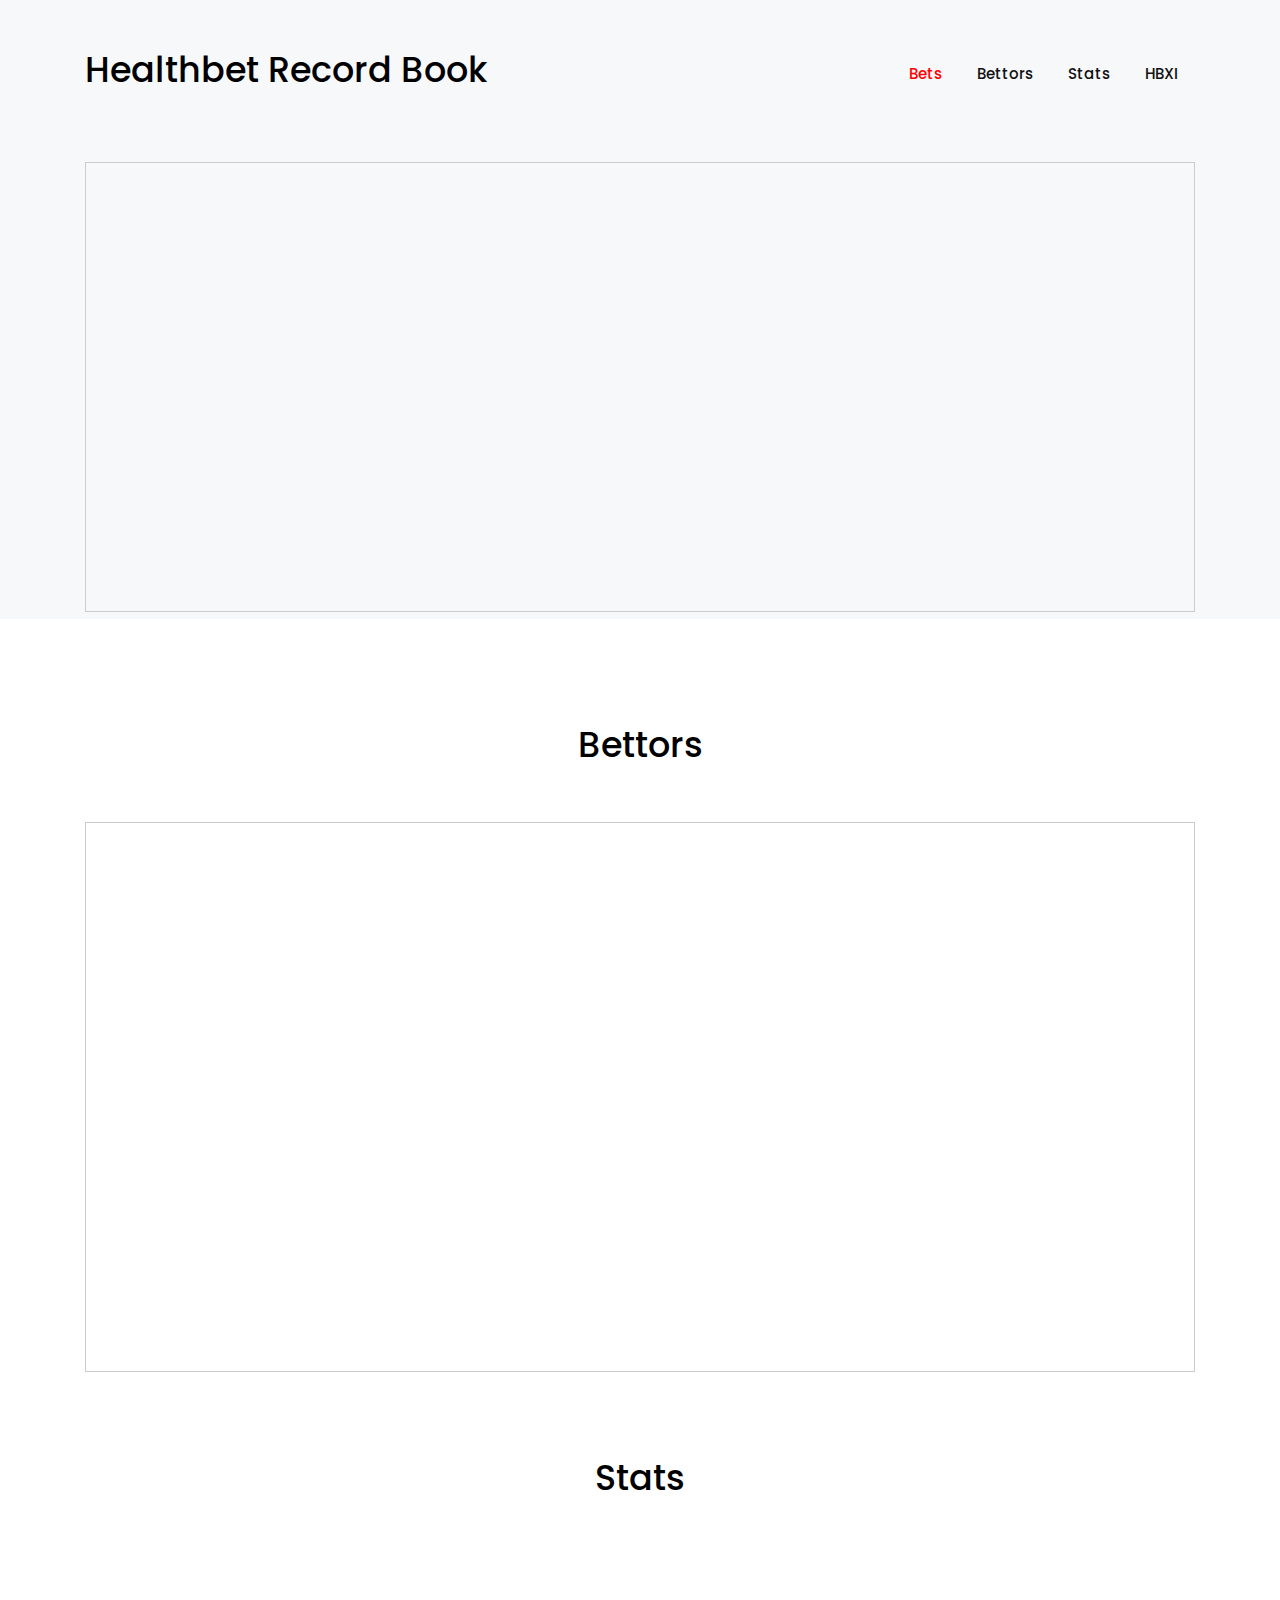
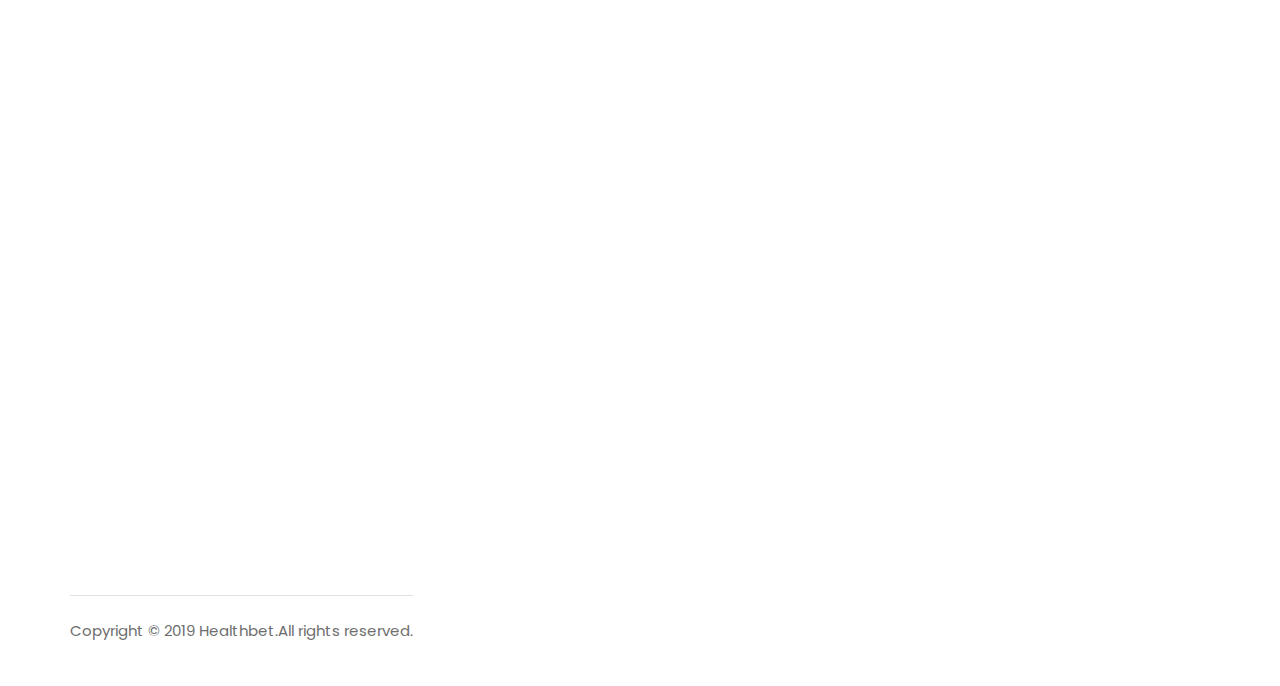
==== recordbook.html @ 2a63f8f1 "Create recordbook.html" ====
<!DOCTYPE html>
<html lang="en">
<head>
  <title>Healthbet 10</title>
  <meta charset="UTF-8">
  <meta name="viewport" content="width=device-width, initial-scale=1.0">
  <meta http-equiv="X-UA-Compatible" content="ie=edge">
  <link rel="stylesheet" href="vendors/owl-carousel/css/owl.carousel.min.css">
  <link rel="stylesheet" href="vendors/owl-carousel/css/owl.theme.default.css">
  <link rel="stylesheet" href="vendors/mdi/css/materialdesignicons.min.css">
  <link rel="stylesheet" href="vendors/aos/css/aos.css">
  <link rel="stylesheet" href="css/style.min.css">
</head>
<body id="body" data-spy="scroll" data-target=".navbar" data-offset="100">
  <header id="header-section">
    <nav class="navbar navbar-expand-lg pl-3 pl-sm-0" id="navbar">
    <div class="container">
      <div class="navbar-brand-wrapper d-flex w-100">
        <h2>Healthbet Record Book</h2>
        <button class="navbar-toggler ml-auto" type="button" data-toggle="collapse" data-target="#navbarSupportedContent" aria-controls="navbarSupportedContent" aria-expanded="false" aria-label="Toggle navigation">
          <span class="mdi mdi-menu navbar-toggler-icon"></span>
        </button> 
      </div>
      <div class="collapse navbar-collapse navbar-menu-wrapper" id="navbarSupportedContent">
        <ul class="navbar-nav align-items-lg-center align-items-start ml-auto">
          <li class="d-flex align-items-center justify-content-between pl-4 pl-lg-0">
            <div class="navbar-collapse-logo">
              <h2>Healthbet Record Book</h2>
            </div>
            <button class="navbar-toggler close-button" type="button" data-toggle="collapse" data-target="#navbarSupportedContent" aria-controls="navbarSupportedContent" aria-expanded="false" aria-label="Toggle navigation">
              <span class="mdi mdi-close navbar-toggler-icon pl-5"></span>
            </button>
          </li>
          <li class="nav-item">
            <a class="nav-link" href="#header-section">Bets<span class="sr-only">(current)</span></a>
          </li>
          <li class="nav-item">
            <a class="nav-link" href="#features-section">Bettors</a>  
          </li>
          <li class="nav-item">
            <a class="nav-link" href="#features-section-2">Stats</a>
          </li>
          <li class="nav-item">
            <a class="nav-link" href="index.html">HBXI</a>  
          </li>
         <!-- <li class="nav-item btn-contact-us pl-4 pl-lg-0">
            <button class="btn btn-info" data-toggle="modal" data-target="#exampleModal">Make A Claim</button>
          </li> -->
        </ul>
      </div>
    </div> 
    </nav>   
  </header>
  <div class="banner" >
    <div class="container">
    <iframe class="airtable-embed" src="https://airtable.com/embed/shraJDgaa0XksG0p3?backgroundColor=yellow" frameborder="0" onmousewheel="" width="100%" height="450" style="background: transparent; border: 1px solid #ccc;"></iframe>
    </div>
  </div>
  <div class="content-wrapper">
    <div class="container">
      <section class="features-overview" id="features-section" >
        <div class="content-header">
          <h2>Bettors</h2>
        </div>
        <div>
        <iframe class="airtable-embed" src="https://airtable.com/embed/shrBHKehWfMcDchnG?backgroundColor=yellow" frameborder="0" onmousewheel="" width="100%" height="550" style="background: transparent; border: 1px solid #ccc;"></iframe>
        </div>
      </section>
      <section class="features-overview" id="features-section-2" >
        <div class="content-header">
          <h2>Stats</h2>
        </div>
      </section>     
      <section class="digital-marketing-service" id="digital-marketing-section">
        <div class="row align-items-center">
          <div class="col-12 col-lg-6 text-center flex-item grid-margin" data-aos="fade-right">
            <iframe class="airtable-embed" src="https://airtable.com/embed/shrorIaA7mY1Ma33b?backgroundColor=yellow" frameborder="0" onmousewheel="" width="100%" height="533" style="background: transparent; border: 1px solid #ccc;"></iframe>
          </div>
          <div class="col-12 col-lg-6 flex-item grid-margin" data-aos="fade-left">
            <iframe class="airtable-embed" src="https://airtable.com/embed/shrp2qpW6qNFCdJBK?backgroundColor=yellow" frameborder="0" onmousewheel="" width="100%" height="533" style="background: transparent; border: 1px solid #ccc;"></iframe>
        </div>      
      <footer class="border-top">
        <p class="text-center text-muted pt-4">Copyright © 2019 Healthbet.</a>All rights reserved.</p>
      </footer>
      <!-- Modal for Contact - us Button -->
      <div class="modal fade" id="exampleModal" tabindex="-1" role="dialog" aria-labelledby="exampleModalLabel" aria-hidden="true">
        <div class="modal-dialog" role="document">
          <div class="modal-content">
            <div class="modal-header">
              <h4 class="modal-title" id="exampleModalLabel">Contact Us</h4>
            </div>
            <div class="modal-body">
              <form>
              <script src="https://static.airtable.com/js/embed/embed_snippet_v1.js"></script><iframe class="airtable-embed airtable-dynamic-height" src="https://airtable.com/embed/shrGDuaAV7fYc6oI3?backgroundColor=blue" frameborder="0" onmousewheel="" width="100%" height="940" style="background: transparent; border: 1px solid #ccc;"></iframe>
              </form>
            </div>
            <div class="modal-footer">
              <button type="button" class="btn btn-light" data-dismiss="modal">Close</button>
              <button type="button" class="btn btn-success">Submit</button>
            </div>
          </div>
        </div>
      </div>
    </div> 
  </div>
  <script src="vendors/jquery/jquery.min.js"></script>
  <script src="vendors/bootstrap/bootstrap.min.js"></script>
  <script src="vendors/owl-carousel/js/owl.carousel.min.js"></script>
  <script src="vendors/aos/js/aos.js"></script>
  <script src="js/landingpage.js"></script>
</body>
</html>
---- css/style.min.css ----
@import "https://fonts.googleapis.com/css?family=Poppins:400,500,700&display=swap";
/*!
 * Bootstrap v4.3.1 (https://getbootstrap.com/)
 * Copyright 2011-2019 The Bootstrap Authors
 * Copyright 2011-2019 Twitter, Inc.
 * Licensed under MIT (https://github.com/twbs/bootstrap/blob/master/LICENSE)
 */:root{--blue:#007bff;--indigo:#6610f2;--purple:#6f42c1;--pink:#e83e8c;--red:#dc3545;--orange:#fd7e14;--yellow:#ffc107;--green:#28a745;--teal:#20c997;--cyan:#17a2b8;--white:#fff;--gray:#6c757d;--gray-dark:#343a40;--primary:#000637;--secondary:#bbbbf2;--success:#5ed6b3;--info:#1998ff;--warning:#ffad00;--danger:red;--light:#fc7341;--dark:#221e1e;--breakpoint-xs:0;--breakpoint-sm:576px;--breakpoint-md:768px;--breakpoint-lg:992px;--breakpoint-xl:1200px;--font-family-sans-serif:-apple-system,BlinkMacSystemFont,"Segoe UI",Roboto,"Helvetica Neue",Arial,"Noto Sans",sans-serif,"Apple Color Emoji","Segoe UI Emoji","Segoe UI Symbol","Noto Color Emoji";--font-family-monospace:SFMono-Regular,Menlo,Monaco,Consolas,"Liberation Mono","Courier New",monospace}*,:after,:before{box-sizing:border-box}html{font-family:sans-serif;line-height:1.15;-webkit-text-size-adjust:100%;-webkit-tap-highlight-color:rgba(0,0,0,0)}article,aside,figcaption,figure,footer,header,hgroup,main,nav,section{display:block}body{font-family:-apple-system,BlinkMacSystemFont,Segoe UI,Roboto,Helvetica Neue,Arial,Noto Sans,sans-serif,Apple Color Emoji,Segoe UI Emoji,Segoe UI Symbol,Noto Color Emoji;font-size:1rem;font-weight:400;line-height:1.5;color:#212529;text-align:left;background-color:#fff}[tabindex="-1"]:focus{outline:0!important}hr{box-sizing:content-box;height:0;overflow:visible}h1,h2,h3,h4,h5,h6{margin-top:0;margin-bottom:.5rem}p{margin-top:0;margin-bottom:1rem}abbr[data-original-title],abbr[title]{text-decoration:underline;-webkit-text-decoration:underline dotted;text-decoration:underline dotted;cursor:help;border-bottom:0;-webkit-text-decoration-skip-ink:none;text-decoration-skip-ink:none}address{font-style:normal;line-height:inherit}address,dl,ol,ul{margin-bottom:1rem}dl,ol,ul{margin-top:0}ol ol,ol ul,ul ol,ul ul{margin-bottom:0}dt{font-weight:700}dd{margin-bottom:.5rem;margin-left:0}blockquote{margin:0 0 1rem}b,strong{font-weight:bolder}small{font-size:80%}sub,sup{position:relative;font-size:75%;line-height:0;vertical-align:baseline}sub{bottom:-.25em}sup{top:-.5em}a{color:#000637;text-decoration:none;background-color:transparent}a:hover{color:#000;text-decoration:underline}a:not([href]):not([tabindex]),a:not([href]):not([tabindex]):focus,a:not([href]):not([tabindex]):hover{color:inherit;text-decoration:none}a:not([href]):not([tabindex]):focus{outline:0}code,kbd,pre,samp{font-family:SFMono-Regular,Menlo,Monaco,Consolas,Liberation Mono,Courier New,monospace;font-size:1em}pre{margin-top:0;margin-bottom:1rem;overflow:auto}figure{margin:0 0 1rem}img{border-style:none}img,svg{vertical-align:middle}svg{overflow:hidden}table{border-collapse:collapse}caption{padding-top:.75rem;padding-bottom:.75rem;color:#6e6e6e;text-align:left;caption-side:bottom}th{text-align:inherit}label{display:inline-block;margin-bottom:.5rem}button{border-radius:0}button:focus{outline:1px dotted;outline:5px auto -webkit-focus-ring-color}button,input,optgroup,select,textarea{margin:0;font-family:inherit;font-size:inherit;line-height:inherit}button,input{overflow:visible}button,select{text-transform:none}select{word-wrap:normal}[type=button],[type=reset],[type=submit],button{-webkit-appearance:button}[type=button]:not(:disabled),[type=reset]:not(:disabled),[type=submit]:not(:disabled),button:not(:disabled){cursor:pointer}[type=button]::-moz-focus-inner,[type=reset]::-moz-focus-inner,[type=submit]::-moz-focus-inner,button::-moz-focus-inner{padding:0;border-style:none}input[type=checkbox],input[type=radio]{box-sizing:border-box;padding:0}input[type=date],input[type=datetime-local],input[type=month],input[type=time]{-webkit-appearance:listbox}textarea{overflow:auto;resize:vertical}fieldset{min-width:0;padding:0;margin:0;border:0}legend{display:block;width:100%;max-width:100%;padding:0;margin-bottom:.5rem;font-size:1.5rem;line-height:inherit;color:inherit;white-space:normal}progress{vertical-align:baseline}[type=number]::-webkit-inner-spin-button,[type=number]::-webkit-outer-spin-button{height:auto}[type=search]{outline-offset:-2px;-webkit-appearance:none}[type=search]::-webkit-search-decoration{-webkit-appearance:none}::-webkit-file-upload-button{font:inherit;-webkit-appearance:button}output{display:inline-block}summary{display:list-item;cursor:pointer}template{display:none}[hidden]{display:none!important}.h1,.h2,.h3,.h4,.h5,.h6,h1,h2,h3,h4,h5,h6{margin-bottom:.5rem;font-weight:500;line-height:1.2}.h1,h1{font-size:2.5rem}.h2,h2{font-size:2rem}.h3,h3{font-size:1.75rem}.h4,h4{font-size:1.5rem}.h5,h5{font-size:1.25rem}.h6,h6{font-size:1rem}.lead{font-size:1.25rem;font-weight:300}.display-1{font-size:6rem}.display-1,.display-2{font-weight:300;line-height:1.2}.display-2{font-size:5.5rem}.display-3{font-size:4.5rem}.display-3,.display-4{font-weight:300;line-height:1.2}.display-4{font-size:3.5rem}hr{margin-top:1rem;margin-bottom:1rem;border:0;border-top:1px solid rgba(0,0,0,.1)}.small,small{font-size:80%;font-weight:400}.mark,mark{padding:.2em;background-color:#fcf8e3}.list-inline,.list-unstyled{padding-left:0;list-style:none}.list-inline-item{display:inline-block}.list-inline-item:not(:last-child){margin-right:.5rem}.initialism{font-size:90%;text-transform:uppercase}.blockquote{margin-bottom:1rem;font-size:1.25rem}.blockquote-footer{display:block;font-size:80%;color:#6c757d}.blockquote-footer:before{content:"\2014\00A0"}.img-fluid,.img-thumbnail{max-width:100%;height:auto}.img-thumbnail{padding:.25rem;background-color:#fff;border:1px solid #dee2e6;border-radius:.25rem}.figure{display:inline-block}.figure-img{margin-bottom:.5rem;line-height:1}.figure-caption{font-size:90%;color:#6c757d}code{font-size:87.5%;color:#e83e8c;word-break:break-word}a>code{color:inherit}kbd{padding:.2rem .4rem;font-size:87.5%;color:#fff;background-color:#212529;border-radius:.2rem}kbd kbd{padding:0;font-size:100%;font-weight:700}pre{display:block;font-size:87.5%;color:#212529}pre code{font-size:inherit;color:inherit;word-break:normal}.pre-scrollable{max-height:340px;overflow-y:scroll}.container{width:100%;padding-right:15px;padding-left:15px;margin-right:auto;margin-left:auto}@media (min-width:576px){.container{max-width:540px}}@media (min-width:768px){.container{max-width:720px}}@media (min-width:992px){.container{max-width:960px}}@media (min-width:1200px){.container{max-width:1140px}}.container-fluid{width:100%;padding-right:15px;padding-left:15px;margin-right:auto;margin-left:auto}.row{display:flex;flex-wrap:wrap;margin-right:-15px;margin-left:-15px}.no-gutters{margin-right:0;margin-left:0}.no-gutters>.col,.no-gutters>[class*=col-]{padding-right:0;padding-left:0}.col,.col-1,.col-2,.col-3,.col-4,.col-5,.col-6,.col-7,.col-8,.col-9,.col-10,.col-11,.col-12,.col-auto,.col-lg,.col-lg-1,.col-lg-2,.col-lg-3,.col-lg-4,.col-lg-5,.col-lg-6,.col-lg-7,.col-lg-8,.col-lg-9,.col-lg-10,.col-lg-11,.col-lg-12,.col-lg-auto,.col-md,.col-md-1,.col-md-2,.col-md-3,.col-md-4,.col-md-5,.col-md-6,.col-md-7,.col-md-8,.col-md-9,.col-md-10,.col-md-11,.col-md-12,.col-md-auto,.col-sm,.col-sm-1,.col-sm-2,.col-sm-3,.col-sm-4,.col-sm-5,.col-sm-6,.col-sm-7,.col-sm-8,.col-sm-9,.col-sm-10,.col-sm-11,.col-sm-12,.col-sm-auto,.col-xl,.col-xl-1,.col-xl-2,.col-xl-3,.col-xl-4,.col-xl-5,.col-xl-6,.col-xl-7,.col-xl-8,.col-xl-9,.col-xl-10,.col-xl-11,.col-xl-12,.col-xl-auto{position:relative;width:100%;padding-right:15px;padding-left:15px}.col{flex-basis:0;flex-grow:1;max-width:100%}.col-auto{flex:0 0 auto;width:auto;max-width:100%}.col-1{flex:0 0 8.33333%;max-width:8.33333%}.col-2{flex:0 0 16.66667%;max-width:16.66667%}.col-3{flex:0 0 25%;max-width:25%}.col-4{flex:0 0 33.33333%;max-width:33.33333%}.col-5{flex:0 0 41.66667%;max-width:41.66667%}.col-6{flex:0 0 50%;max-width:50%}.col-7{flex:0 0 58.33333%;max-width:58.33333%}.col-8{flex:0 0 66.66667%;max-width:66.66667%}.col-9{flex:0 0 75%;max-width:75%}.col-10{flex:0 0 83.33333%;max-width:83.33333%}.col-11{flex:0 0 91.66667%;max-width:91.66667%}.col-12{flex:0 0 100%;max-width:100%}.order-first{order:-1}.order-last{order:13}.order-0{order:0}.order-1{order:1}.order-2{order:2}.order-3{order:3}.order-4{order:4}.order-5{order:5}.order-6{order:6}.order-7{order:7}.order-8{order:8}.order-9{order:9}.order-10{order:10}.order-11{order:11}.order-12{order:12}.offset-1{margin-left:8.33333%}.offset-2{margin-left:16.66667%}.offset-3{margin-left:25%}.offset-4{margin-left:33.33333%}.offset-5{margin-left:41.66667%}.offset-6{margin-left:50%}.offset-7{margin-left:58.33333%}.offset-8{margin-left:66.66667%}.offset-9{margin-left:75%}.offset-10{margin-left:83.33333%}.offset-11{margin-left:91.66667%}@media (min-width:576px){.col-sm{flex-basis:0;flex-grow:1;max-width:100%}.col-sm-auto{flex:0 0 auto;width:auto;max-width:100%}.col-sm-1{flex:0 0 8.33333%;max-width:8.33333%}.col-sm-2{flex:0 0 16.66667%;max-width:16.66667%}.col-sm-3{flex:0 0 25%;max-width:25%}.col-sm-4{flex:0 0 33.33333%;max-width:33.33333%}.col-sm-5{flex:0 0 41.66667%;max-width:41.66667%}.col-sm-6{flex:0 0 50%;max-width:50%}.col-sm-7{flex:0 0 58.33333%;max-width:58.33333%}.col-sm-8{flex:0 0 66.66667%;max-width:66.66667%}.col-sm-9{flex:0 0 75%;max-width:75%}.col-sm-10{flex:0 0 83.33333%;max-width:83.33333%}.col-sm-11{flex:0 0 91.66667%;max-width:91.66667%}.col-sm-12{flex:0 0 100%;max-width:100%}.order-sm-first{order:-1}.order-sm-last{order:13}.order-sm-0{order:0}.order-sm-1{order:1}.order-sm-2{order:2}.order-sm-3{order:3}.order-sm-4{order:4}.order-sm-5{order:5}.order-sm-6{order:6}.order-sm-7{order:7}.order-sm-8{order:8}.order-sm-9{order:9}.order-sm-10{order:10}.order-sm-11{order:11}.order-sm-12{order:12}.offset-sm-0{margin-left:0}.offset-sm-1{margin-left:8.33333%}.offset-sm-2{margin-left:16.66667%}.offset-sm-3{margin-left:25%}.offset-sm-4{margin-left:33.33333%}.offset-sm-5{margin-left:41.66667%}.offset-sm-6{margin-left:50%}.offset-sm-7{margin-left:58.33333%}.offset-sm-8{margin-left:66.66667%}.offset-sm-9{margin-left:75%}.offset-sm-10{margin-left:83.33333%}.offset-sm-11{margin-left:91.66667%}}@media (min-width:768px){.col-md{flex-basis:0;flex-grow:1;max-width:100%}.col-md-auto{flex:0 0 auto;width:auto;max-width:100%}.col-md-1{flex:0 0 8.33333%;max-width:8.33333%}.col-md-2{flex:0 0 16.66667%;max-width:16.66667%}.col-md-3{flex:0 0 25%;max-width:25%}.col-md-4{flex:0 0 33.33333%;max-width:33.33333%}.col-md-5{flex:0 0 41.66667%;max-width:41.66667%}.col-md-6{flex:0 0 50%;max-width:50%}.col-md-7{flex:0 0 58.33333%;max-width:58.33333%}.col-md-8{flex:0 0 66.66667%;max-width:66.66667%}.col-md-9{flex:0 0 75%;max-width:75%}.col-md-10{flex:0 0 83.33333%;max-width:83.33333%}.col-md-11{flex:0 0 91.66667%;max-width:91.66667%}.col-md-12{flex:0 0 100%;max-width:100%}.order-md-first{order:-1}.order-md-last{order:13}.order-md-0{order:0}.order-md-1{order:1}.order-md-2{order:2}.order-md-3{order:3}.order-md-4{order:4}.order-md-5{order:5}.order-md-6{order:6}.order-md-7{order:7}.order-md-8{order:8}.order-md-9{order:9}.order-md-10{order:10}.order-md-11{order:11}.order-md-12{order:12}.offset-md-0{margin-left:0}.offset-md-1{margin-left:8.33333%}.offset-md-2{margin-left:16.66667%}.offset-md-3{margin-left:25%}.offset-md-4{margin-left:33.33333%}.offset-md-5{margin-left:41.66667%}.offset-md-6{margin-left:50%}.offset-md-7{margin-left:58.33333%}.offset-md-8{margin-left:66.66667%}.offset-md-9{margin-left:75%}.offset-md-10{margin-left:83.33333%}.offset-md-11{margin-left:91.66667%}}@media (min-width:992px){.col-lg{flex-basis:0;flex-grow:1;max-width:100%}.col-lg-auto{flex:0 0 auto;width:auto;max-width:100%}.col-lg-1{flex:0 0 8.33333%;max-width:8.33333%}.col-lg-2{flex:0 0 16.66667%;max-width:16.66667%}.col-lg-3{flex:0 0 25%;max-width:25%}.col-lg-4{flex:0 0 33.33333%;max-width:33.33333%}.col-lg-5{flex:0 0 41.66667%;max-width:41.66667%}.col-lg-6{flex:0 0 50%;max-width:50%}.col-lg-7{flex:0 0 58.33333%;max-width:58.33333%}.col-lg-8{flex:0 0 66.66667%;max-width:66.66667%}.col-lg-9{flex:0 0 75%;max-width:75%}.col-lg-10{flex:0 0 83.33333%;max-width:83.33333%}.col-lg-11{flex:0 0 91.66667%;max-width:91.66667%}.col-lg-12{flex:0 0 100%;max-width:100%}.order-lg-first{order:-1}.order-lg-last{order:13}.order-lg-0{order:0}.order-lg-1{order:1}.order-lg-2{order:2}.order-lg-3{order:3}.order-lg-4{order:4}.order-lg-5{order:5}.order-lg-6{order:6}.order-lg-7{order:7}.order-lg-8{order:8}.order-lg-9{order:9}.order-lg-10{order:10}.order-lg-11{order:11}.order-lg-12{order:12}.offset-lg-0{margin-left:0}.offset-lg-1{margin-left:8.33333%}.offset-lg-2{margin-left:16.66667%}.offset-lg-3{margin-left:25%}.offset-lg-4{margin-left:33.33333%}.offset-lg-5{margin-left:41.66667%}.offset-lg-6{margin-left:50%}.offset-lg-7{margin-left:58.33333%}.offset-lg-8{margin-left:66.66667%}.offset-lg-9{margin-left:75%}.offset-lg-10{margin-left:83.33333%}.offset-lg-11{margin-left:91.66667%}}@media (min-width:1200px){.col-xl{flex-basis:0;flex-grow:1;max-width:100%}.col-xl-auto{flex:0 0 auto;width:auto;max-width:100%}.col-xl-1{flex:0 0 8.33333%;max-width:8.33333%}.col-xl-2{flex:0 0 16.66667%;max-width:16.66667%}.col-xl-3{flex:0 0 25%;max-width:25%}.col-xl-4{flex:0 0 33.33333%;max-width:33.33333%}.col-xl-5{flex:0 0 41.66667%;max-width:41.66667%}.col-xl-6{flex:0 0 50%;max-width:50%}.col-xl-7{flex:0 0 58.33333%;max-width:58.33333%}.col-xl-8{flex:0 0 66.66667%;max-width:66.66667%}.col-xl-9{flex:0 0 75%;max-width:75%}.col-xl-10{flex:0 0 83.33333%;max-width:83.33333%}.col-xl-11{flex:0 0 91.66667%;max-width:91.66667%}.col-xl-12{flex:0 0 100%;max-width:100%}.order-xl-first{order:-1}.order-xl-last{order:13}.order-xl-0{order:0}.order-xl-1{order:1}.order-xl-2{order:2}.order-xl-3{order:3}.order-xl-4{order:4}.order-xl-5{order:5}.order-xl-6{order:6}.order-xl-7{order:7}.order-xl-8{order:8}.order-xl-9{order:9}.order-xl-10{order:10}.order-xl-11{order:11}.order-xl-12{order:12}.offset-xl-0{margin-left:0}.offset-xl-1{margin-left:8.33333%}.offset-xl-2{margin-left:16.66667%}.offset-xl-3{margin-left:25%}.offset-xl-4{margin-left:33.33333%}.offset-xl-5{margin-left:41.66667%}.offset-xl-6{margin-left:50%}.offset-xl-7{margin-left:58.33333%}.offset-xl-8{margin-left:66.66667%}.offset-xl-9{margin-left:75%}.offset-xl-10{margin-left:83.33333%}.offset-xl-11{margin-left:91.66667%}}.table{width:100%;margin-bottom:1rem;color:#212529}.table td,.table th{padding:.75rem;vertical-align:top;border-top:1px solid #dee2e6}.table thead th{vertical-align:bottom;border-bottom:2px solid #dee2e6}.table tbody+tbody{border-top:2px solid #dee2e6}.table-sm td,.table-sm th{padding:.3rem}.table-bordered,.table-bordered td,.table-bordered th{border:1px solid #dee2e6}.table-bordered thead td,.table-bordered thead th{border-bottom-width:2px}.table-borderless tbody+tbody,.table-borderless td,.table-borderless th,.table-borderless thead th{border:0}.table-striped tbody tr:nth-of-type(odd){background-color:rgba(0,0,0,.05)}.table-hover tbody tr:hover{color:#212529;background-color:rgba(0,0,0,.075)}.table-primary,.table-primary>td,.table-primary>th{background-color:#b8b9c7}.table-primary tbody+tbody,.table-primary td,.table-primary th,.table-primary thead th{border-color:#7a7e97}.table-hover .table-primary:hover,.table-hover .table-primary:hover>td,.table-hover .table-primary:hover>th{background-color:#aaabbc}.table-secondary,.table-secondary>td,.table-secondary>th{background-color:#ececfb}.table-secondary tbody+tbody,.table-secondary td,.table-secondary th,.table-secondary thead th{border-color:#dcdcf8}.table-hover .table-secondary:hover,.table-hover .table-secondary:hover>td,.table-hover .table-secondary:hover>th{background-color:#d7d7f7}.table-success,.table-success>td,.table-success>th{background-color:#d2f4ea}.table-success tbody+tbody,.table-success td,.table-success th,.table-success thead th{border-color:#abead7}.table-hover .table-success:hover,.table-hover .table-success:hover>td,.table-hover .table-success:hover>th{background-color:#beefe0}.table-info,.table-info>td,.table-info>th{background-color:#bfe2ff}.table-info tbody+tbody,.table-info td,.table-info th,.table-info thead th{border-color:#87c9ff}.table-hover .table-info:hover,.table-hover .table-info:hover>td,.table-hover .table-info:hover>th{background-color:#a6d6ff}.table-warning,.table-warning>td,.table-warning>th{background-color:#ffe8b8}.table-warning tbody+tbody,.table-warning td,.table-warning th,.table-warning thead th{border-color:#ffd47a}.table-hover .table-warning:hover,.table-hover .table-warning:hover>td,.table-hover .table-warning:hover>th{background-color:#ffe09f}.table-danger,.table-danger>td,.table-danger>th{background-color:#ffb8b8}.table-danger tbody+tbody,.table-danger td,.table-danger th,.table-danger thead th{border-color:#ff7a7a}.table-hover .table-danger:hover,.table-hover .table-danger:hover>td,.table-hover .table-danger:hover>th{background-color:#ff9f9f}.table-light,.table-light>td,.table-light>th{background-color:#fed8ca}.table-light tbody+tbody,.table-light td,.table-light th,.table-light thead th{border-color:#fdb69c}.table-hover .table-light:hover,.table-hover .table-light:hover>td,.table-hover .table-light:hover>th{background-color:#fec6b1}.table-dark,.table-dark>td,.table-dark>th{background-color:#c1c0c0}.table-dark tbody+tbody,.table-dark td,.table-dark th,.table-dark thead th{border-color:#8c8a8a}.table-hover .table-dark:hover,.table-hover .table-dark:hover>td,.table-hover .table-dark:hover>th{background-color:#b4b3b3}.table-active,.table-active>td,.table-active>th,.table-hover .table-active:hover,.table-hover .table-active:hover>td,.table-hover .table-active:hover>th{background-color:rgba(0,0,0,.075)}.table .thead-dark th{color:#fff;background-color:#343a40;border-color:#454d55}.table .thead-light th{color:#495057;background-color:#e9ecef;border-color:#dee2e6}.table-dark{color:#fff;background-color:#343a40}.table-dark td,.table-dark th,.table-dark thead th{border-color:#454d55}.table-dark.table-bordered{border:0}.table-dark.table-striped tbody tr:nth-of-type(odd){background-color:hsla(0,0%,100%,.05)}.table-dark.table-hover tbody tr:hover{color:#fff;background-color:hsla(0,0%,100%,.075)}@media (max-width:575.98px){.table-responsive-sm{display:block;width:100%;overflow-x:auto;-webkit-overflow-scrolling:touch}.table-responsive-sm>.table-bordered{border:0}}@media (max-width:767.98px){.table-responsive-md{display:block;width:100%;overflow-x:auto;-webkit-overflow-scrolling:touch}.table-responsive-md>.table-bordered{border:0}}@media (max-width:991.98px){.table-responsive-lg{display:block;width:100%;overflow-x:auto;-webkit-overflow-scrolling:touch}.table-responsive-lg>.table-bordered{border:0}}@media (max-width:1199.98px){.table-responsive-xl{display:block;width:100%;overflow-x:auto;-webkit-overflow-scrolling:touch}.table-responsive-xl>.table-bordered{border:0}}.table-responsive{display:block;width:100%;overflow-x:auto;-webkit-overflow-scrolling:touch}.table-responsive>.table-bordered{border:0}.form-control{display:block;width:100%;height:calc(1.5em + .75rem + 2px);padding:.375rem .75rem;font-size:1rem;font-weight:400;line-height:1.5;color:#495057;background-color:#fff;background-clip:padding-box;border:1px solid #ced4da;border-radius:.25rem;transition:border-color .15s ease-in-out,box-shadow .15s ease-in-out}@media (prefers-reduced-motion:reduce){.form-control{transition:none}}.form-control::-ms-expand{background-color:transparent;border:0}.form-control:focus{color:#495057;background-color:#fff;border-color:#0014b7;outline:0;box-shadow:0 0 0 .2rem rgba(0,6,55,.25)}.form-control::-webkit-input-placeholder{color:#6c757d;opacity:1}.form-control::-moz-placeholder{color:#6c757d;opacity:1}.form-control:-ms-input-placeholder{color:#6c757d;opacity:1}.form-control::-ms-input-placeholder{color:#6c757d;opacity:1}.form-control::placeholder{color:#6c757d;opacity:1}.form-control:disabled,.form-control[readonly]{background-color:#e9ecef;opacity:1}select.form-control:focus::-ms-value{color:#495057;background-color:#fff}.form-control-file,.form-control-range{display:block;width:100%}.col-form-label{padding-top:calc(.375rem + 1px);padding-bottom:calc(.375rem + 1px);margin-bottom:0;font-size:inherit;line-height:1.5}.col-form-label-lg{padding-top:calc(.5rem + 1px);padding-bottom:calc(.5rem + 1px);font-size:1.25rem;line-height:1.5}.col-form-label-sm{padding-top:calc(.25rem + 1px);padding-bottom:calc(.25rem + 1px);font-size:.875rem;line-height:1.5}.form-control-plaintext{display:block;width:100%;padding-top:.375rem;padding-bottom:.375rem;margin-bottom:0;line-height:1.5;color:#212529;background-color:transparent;border:solid transparent;border-width:1px 0}.form-control-plaintext.form-control-lg,.form-control-plaintext.form-control-sm{padding-right:0;padding-left:0}.form-control-sm{height:calc(1.5em + .5rem + 2px);padding:.25rem .5rem;font-size:.875rem;line-height:1.5;border-radius:.2rem}.form-control-lg{height:calc(1.5em + 1rem + 2px);padding:.5rem 1rem;font-size:1.25rem;line-height:1.5;border-radius:.3rem}select.form-control[multiple],select.form-control[size],textarea.form-control{height:auto}.form-group{margin-bottom:1rem}.form-text{display:block;margin-top:.25rem}.form-row{display:flex;flex-wrap:wrap;margin-right:-5px;margin-left:-5px}.form-row>.col,.form-row>[class*=col-]{padding-right:5px;padding-left:5px}.form-check{position:relative;display:block;padding-left:1.25rem}.form-check-input{position:absolute;margin-top:.3rem;margin-left:-1.25rem}.form-check-input:disabled~.form-check-label{color:#6e6e6e}.form-check-label{margin-bottom:0}.form-check-inline{display:inline-flex;align-items:center;padding-left:0;margin-right:.75rem}.form-check-inline .form-check-input{position:static;margin-top:0;margin-right:.3125rem;margin-left:0}.valid-feedback{display:none;width:100%;margin-top:.25rem;font-size:80%;color:#5ed6b3}.valid-tooltip{position:absolute;top:100%;z-index:5;display:none;max-width:100%;padding:.25rem .5rem;margin-top:.1rem;font-size:.875rem;line-height:1.5;color:#212529;background-color:rgba(94,214,179,.9);border-radius:.25rem}.form-control.is-valid,.was-validated .form-control:valid{border-color:#5ed6b3;padding-right:calc(1.5em + .75rem);background-image:url("data:image/svg+xml;charset=utf-8,%3Csvg xmlns='http://www.w3.org/2000/svg' viewBox='0 0 8 8'%3E%3Cpath fill='%235ed6b3' d='M2.3 6.73L.6 4.53c-.4-1.04.46-1.4 1.1-.8l1.1 1.4 3.4-3.8c.6-.63 1.6-.27 1.2.7l-4 4.6c-.43.5-.8.4-1.1.1z'/%3E%3C/svg%3E");background-repeat:no-repeat;background-position:100% calc(.375em + .1875rem);background-size:calc(.75em + .375rem) calc(.75em + .375rem)}.form-control.is-valid:focus,.was-validated .form-control:valid:focus{border-color:#5ed6b3;box-shadow:0 0 0 .2rem rgba(94,214,179,.25)}.form-control.is-valid~.valid-feedback,.form-control.is-valid~.valid-tooltip,.was-validated .form-control:valid~.valid-feedback,.was-validated .form-control:valid~.valid-tooltip{display:block}.was-validated textarea.form-control:valid,textarea.form-control.is-valid{padding-right:calc(1.5em + .75rem);background-position:top calc(.375em + .1875rem) right calc(.375em + .1875rem)}.custom-select.is-valid,.was-validated .custom-select:valid{border-color:#5ed6b3;padding-right:calc((3em + 2.25rem)/4 + 1.75rem);background:url("data:image/svg+xml;charset=utf-8,%3Csvg xmlns='http://www.w3.org/2000/svg' viewBox='0 0 4 5'%3E%3Cpath fill='%23343a40' d='M2 0L0 2h4zm0 5L0 3h4z'/%3E%3C/svg%3E") no-repeat right .75rem center/8px 10px,url("data:image/svg+xml;charset=utf-8,%3Csvg xmlns='http://www.w3.org/2000/svg' viewBox='0 0 8 8'%3E%3Cpath fill='%235ed6b3' d='M2.3 6.73L.6 4.53c-.4-1.04.46-1.4 1.1-.8l1.1 1.4 3.4-3.8c.6-.63 1.6-.27 1.2.7l-4 4.6c-.43.5-.8.4-1.1.1z'/%3E%3C/svg%3E") #fff no-repeat center right 1.75rem/calc(.75em + .375rem) calc(.75em + .375rem)}.custom-select.is-valid:focus,.was-validated .custom-select:valid:focus{border-color:#5ed6b3;box-shadow:0 0 0 .2rem rgba(94,214,179,.25)}.custom-select.is-valid~.valid-feedback,.custom-select.is-valid~.valid-tooltip,.form-control-file.is-valid~.valid-feedback,.form-control-file.is-valid~.valid-tooltip,.was-validated .custom-select:valid~.valid-feedback,.was-validated .custom-select:valid~.valid-tooltip,.was-validated .form-control-file:valid~.valid-feedback,.was-validated .form-control-file:valid~.valid-tooltip{display:block}.form-check-input.is-valid~.form-check-label,.was-validated .form-check-input:valid~.form-check-label{color:#5ed6b3}.form-check-input.is-valid~.valid-feedback,.form-check-input.is-valid~.valid-tooltip,.was-validated .form-check-input:valid~.valid-feedback,.was-validated .form-check-input:valid~.valid-tooltip{display:block}.custom-control-input.is-valid~.custom-control-label,.was-validated .custom-control-input:valid~.custom-control-label{color:#5ed6b3}.custom-control-input.is-valid~.custom-control-label:before,.was-validated .custom-control-input:valid~.custom-control-label:before{border-color:#5ed6b3}.custom-control-input.is-valid~.valid-feedback,.custom-control-input.is-valid~.valid-tooltip,.was-validated .custom-control-input:valid~.valid-feedback,.was-validated .custom-control-input:valid~.valid-tooltip{display:block}.custom-control-input.is-valid:checked~.custom-control-label:before,.was-validated .custom-control-input:valid:checked~.custom-control-label:before{border-color:#87e0c6;background-color:#87e0c6}.custom-control-input.is-valid:focus~.custom-control-label:before,.was-validated .custom-control-input:valid:focus~.custom-control-label:before{box-shadow:0 0 0 .2rem rgba(94,214,179,.25)}.custom-control-input.is-valid:focus:not(:checked)~.custom-control-label:before,.custom-file-input.is-valid~.custom-file-label,.was-validated .custom-control-input:valid:focus:not(:checked)~.custom-control-label:before,.was-validated .custom-file-input:valid~.custom-file-label{border-color:#5ed6b3}.custom-file-input.is-valid~.valid-feedback,.custom-file-input.is-valid~.valid-tooltip,.was-validated .custom-file-input:valid~.valid-feedback,.was-validated .custom-file-input:valid~.valid-tooltip{display:block}.custom-file-input.is-valid:focus~.custom-file-label,.was-validated .custom-file-input:valid:focus~.custom-file-label{border-color:#5ed6b3;box-shadow:0 0 0 .2rem rgba(94,214,179,.25)}.invalid-feedback{display:none;width:100%;margin-top:.25rem;font-size:80%;color:red}.invalid-tooltip{position:absolute;top:100%;z-index:5;display:none;max-width:100%;padding:.25rem .5rem;margin-top:.1rem;font-size:.875rem;line-height:1.5;color:#fff;background-color:rgba(255,0,0,.9);border-radius:.25rem}.form-control.is-invalid,.was-validated .form-control:invalid{border-color:red;padding-right:calc(1.5em + .75rem);background-image:url("data:image/svg+xml;charset=utf-8,%3Csvg xmlns='http://www.w3.org/2000/svg' fill='red' viewBox='-2 -2 7 7'%3E%3Cpath stroke='red' d='M0 0l3 3m0-3L0 3'/%3E%3Ccircle r='.5'/%3E%3Ccircle cx='3' r='.5'/%3E%3Ccircle cy='3' r='.5'/%3E%3Ccircle cx='3' cy='3' r='.5'/%3E%3C/svg%3E");background-repeat:no-repeat;background-position:100% calc(.375em + .1875rem);background-size:calc(.75em + .375rem) calc(.75em + .375rem)}.form-control.is-invalid:focus,.was-validated .form-control:invalid:focus{border-color:red;box-shadow:0 0 0 .2rem rgba(255,0,0,.25)}.form-control.is-invalid~.invalid-feedback,.form-control.is-invalid~.invalid-tooltip,.was-validated .form-control:invalid~.invalid-feedback,.was-validated .form-control:invalid~.invalid-tooltip{display:block}.was-validated textarea.form-control:invalid,textarea.form-control.is-invalid{padding-right:calc(1.5em + .75rem);background-position:top calc(.375em + .1875rem) right calc(.375em + .1875rem)}.custom-select.is-invalid,.was-validated .custom-select:invalid{border-color:red;padding-right:calc((3em + 2.25rem)/4 + 1.75rem);background:url("data:image/svg+xml;charset=utf-8,%3Csvg xmlns='http://www.w3.org/2000/svg' viewBox='0 0 4 5'%3E%3Cpath fill='%23343a40' d='M2 0L0 2h4zm0 5L0 3h4z'/%3E%3C/svg%3E") no-repeat right .75rem center/8px 10px,url("data:image/svg+xml;charset=utf-8,%3Csvg xmlns='http://www.w3.org/2000/svg' fill='red' viewBox='-2 -2 7 7'%3E%3Cpath stroke='red' d='M0 0l3 3m0-3L0 3'/%3E%3Ccircle r='.5'/%3E%3Ccircle cx='3' r='.5'/%3E%3Ccircle cy='3' r='.5'/%3E%3Ccircle cx='3' cy='3' r='.5'/%3E%3C/svg%3E") #fff no-repeat center right 1.75rem/calc(.75em + .375rem) calc(.75em + .375rem)}.custom-select.is-invalid:focus,.was-validated .custom-select:invalid:focus{border-color:red;box-shadow:0 0 0 .2rem rgba(255,0,0,.25)}.custom-select.is-invalid~.invalid-feedback,.custom-select.is-invalid~.invalid-tooltip,.form-control-file.is-invalid~.invalid-feedback,.form-control-file.is-invalid~.invalid-tooltip,.was-validated .custom-select:invalid~.invalid-feedback,.was-validated .custom-select:invalid~.invalid-tooltip,.was-validated .form-control-file:invalid~.invalid-feedback,.was-validated .form-control-file:invalid~.invalid-tooltip{display:block}.form-check-input.is-invalid~.form-check-label,.was-validated .form-check-input:invalid~.form-check-label{color:red}.form-check-input.is-invalid~.invalid-feedback,.form-check-input.is-invalid~.invalid-tooltip,.was-validated .form-check-input:invalid~.invalid-feedback,.was-validated .form-check-input:invalid~.invalid-tooltip{display:block}.custom-control-input.is-invalid~.custom-control-label,.was-validated .custom-control-input:invalid~.custom-control-label{color:red}.custom-control-input.is-invalid~.custom-control-label:before,.was-validated .custom-control-input:invalid~.custom-control-label:before{border-color:red}.custom-control-input.is-invalid~.invalid-feedback,.custom-control-input.is-invalid~.invalid-tooltip,.was-validated .custom-control-input:invalid~.invalid-feedback,.was-validated .custom-control-input:invalid~.invalid-tooltip{display:block}.custom-control-input.is-invalid:checked~.custom-control-label:before,.was-validated .custom-control-input:invalid:checked~.custom-control-label:before{border-color:#f33;background-color:#f33}.custom-control-input.is-invalid:focus~.custom-control-label:before,.was-validated .custom-control-input:invalid:focus~.custom-control-label:before{box-shadow:0 0 0 .2rem rgba(255,0,0,.25)}.custom-control-input.is-invalid:focus:not(:checked)~.custom-control-label:before,.custom-file-input.is-invalid~.custom-file-label,.was-validated .custom-control-input:invalid:focus:not(:checked)~.custom-control-label:before,.was-validated .custom-file-input:invalid~.custom-file-label{border-color:red}.custom-file-input.is-invalid~.invalid-feedback,.custom-file-input.is-invalid~.invalid-tooltip,.was-validated .custom-file-input:invalid~.invalid-feedback,.was-validated .custom-file-input:invalid~.invalid-tooltip{display:block}.custom-file-input.is-invalid:focus~.custom-file-label,.was-validated .custom-file-input:invalid:focus~.custom-file-label{border-color:red;box-shadow:0 0 0 .2rem rgba(255,0,0,.25)}.form-inline{display:flex;flex-flow:row wrap;align-items:center}.form-inline .form-check{width:100%}@media (min-width:576px){.form-inline label{justify-content:center}.form-inline .form-group,.form-inline label{display:flex;align-items:center;margin-bottom:0}.form-inline .form-group{flex:0 0 auto;flex-flow:row wrap}.form-inline .form-control{display:inline-block;width:auto;vertical-align:middle}.form-inline .form-control-plaintext{display:inline-block}.form-inline .custom-select,.form-inline .input-group{width:auto}.form-inline .form-check{display:flex;align-items:center;justify-content:center;width:auto;padding-left:0}.form-inline .form-check-input{position:relative;flex-shrink:0;margin-top:0;margin-right:.25rem;margin-left:0}.form-inline .custom-control{align-items:center;justify-content:center}.form-inline .custom-control-label{margin-bottom:0}}.btn{display:inline-block;font-weight:400;color:#212529;text-align:center;vertical-align:middle;-webkit-user-select:none;-moz-user-select:none;-ms-user-select:none;user-select:none;background-color:transparent;border:1px solid transparent;line-height:1.5;border-radius:.1875rem;transition:color .15s ease-in-out,background-color .15s ease-in-out,border-color .15s ease-in-out,box-shadow .15s ease-in-out}@media (prefers-reduced-motion:reduce){.btn{transition:none}}.btn:hover{color:#212529;text-decoration:none}.btn.focus,.btn:focus{outline:0;box-shadow:0 0 0 .2rem rgba(0,6,55,.25)}.btn.disabled,.btn:disabled{opacity:.65}a.btn.disabled,fieldset:disabled a.btn{pointer-events:none}.btn-primary{background-color:#000637;border-color:#000637}.btn-primary:hover{color:#fff;background-color:#000211;border-color:#000004}.btn-primary.focus,.btn-primary:focus{box-shadow:0 0 0 .2rem rgba(38,43,85,.5)}.btn-primary.disabled,.btn-primary:disabled{color:#fff;background-color:#000637;border-color:#000637}.btn-primary:not(:disabled):not(.disabled).active,.btn-primary:not(:disabled):not(.disabled):active,.show>.btn-primary.dropdown-toggle{color:#fff;background-color:#000004;border-color:#000}.btn-primary:not(:disabled):not(.disabled).active:focus,.btn-primary:not(:disabled):not(.disabled):active:focus,.show>.btn-primary.dropdown-toggle:focus{box-shadow:0 0 0 .2rem rgba(38,43,85,.5)}.btn-secondary{color:#212529;background-color:#bbbbf2;border-color:#bbbbf2}.btn-secondary:hover{color:#212529;background-color:#9b9bec;border-color:#9090ea}.btn-secondary.focus,.btn-secondary:focus{box-shadow:0 0 0 .2rem rgba(164,165,212,.5)}.btn-secondary.disabled,.btn-secondary:disabled{color:#212529;background-color:#bbbbf2;border-color:#bbbbf2}.btn-secondary:not(:disabled):not(.disabled).active,.btn-secondary:not(:disabled):not(.disabled):active,.show>.btn-secondary.dropdown-toggle{color:#212529;background-color:#9090ea;border-color:#8585e8}.btn-secondary:not(:disabled):not(.disabled).active:focus,.btn-secondary:not(:disabled):not(.disabled):active:focus,.show>.btn-secondary.dropdown-toggle:focus{box-shadow:0 0 0 .2rem rgba(164,165,212,.5)}.btn-success{color:#212529;background-color:#5ed6b3;border-color:#5ed6b3}.btn-success:hover{color:#212529;background-color:#40cea5;border-color:#35cca0}.btn-success.focus,.btn-success:focus{box-shadow:0 0 0 .2rem rgba(85,187,158,.5)}.btn-success.disabled,.btn-success:disabled{color:#212529;background-color:#5ed6b3;border-color:#5ed6b3}.btn-success:not(:disabled):not(.disabled).active,.btn-success:not(:disabled):not(.disabled):active,.show>.btn-success.dropdown-toggle{color:#212529;background-color:#35cca0;border-color:#32c398}.btn-success:not(:disabled):not(.disabled).active:focus,.btn-success:not(:disabled):not(.disabled):active:focus,.show>.btn-success.dropdown-toggle:focus{box-shadow:0 0 0 .2rem rgba(85,187,158,.5)}.btn-info{background-color:#1998ff;border-color:#1998ff}.btn-info:hover{color:#fff;background-color:#0085f2;border-color:#007ee5}.btn-info.focus,.btn-info:focus{box-shadow:0 0 0 .2rem rgba(60,167,255,.5)}.btn-info.disabled,.btn-info:disabled{color:#fff;background-color:#1998ff;border-color:#1998ff}.btn-info:not(:disabled):not(.disabled).active,.btn-info:not(:disabled):not(.disabled):active,.show>.btn-info.dropdown-toggle{color:#fff;background-color:#007ee5;border-color:#0077d8}.btn-info:not(:disabled):not(.disabled).active:focus,.btn-info:not(:disabled):not(.disabled):active:focus,.show>.btn-info.dropdown-toggle:focus{box-shadow:0 0 0 .2rem rgba(60,167,255,.5)}.btn-warning{color:#212529;background-color:#ffad00;border-color:#ffad00}.btn-warning:hover{color:#212529;background-color:#d99300;border-color:#cc8a00}.btn-warning.focus,.btn-warning:focus{box-shadow:0 0 0 .2rem rgba(222,153,6,.5)}.btn-warning.disabled,.btn-warning:disabled{color:#212529;background-color:#ffad00;border-color:#ffad00}.btn-warning:not(:disabled):not(.disabled).active,.btn-warning:not(:disabled):not(.disabled):active,.show>.btn-warning.dropdown-toggle{color:#fff;background-color:#cc8a00;border-color:#bf8200}.btn-warning:not(:disabled):not(.disabled).active:focus,.btn-warning:not(:disabled):not(.disabled):active:focus,.show>.btn-warning.dropdown-toggle:focus{box-shadow:0 0 0 .2rem rgba(222,153,6,.5)}.btn-danger{background-color:red;border-color:red}.btn-danger:hover{color:#fff;background-color:#d90000;border-color:#c00}.btn-danger.focus,.btn-danger:focus{box-shadow:0 0 0 .2rem rgba(255,38,38,.5)}.btn-danger.disabled,.btn-danger:disabled{color:#fff;background-color:red;border-color:red}.btn-danger:not(:disabled):not(.disabled).active,.btn-danger:not(:disabled):not(.disabled):active,.show>.btn-danger.dropdown-toggle{color:#fff;background-color:#c00;border-color:#bf0000}.btn-danger:not(:disabled):not(.disabled).active:focus,.btn-danger:not(:disabled):not(.disabled):active:focus,.show>.btn-danger.dropdown-toggle:focus{box-shadow:0 0 0 .2rem rgba(255,38,38,.5)}.btn-light{color:#212529;background-color:#fc7341;border-color:#fc7341}.btn-light:hover{color:#fff;background-color:#fb571b;border-color:#fb4e0f}.btn-light.focus,.btn-light:focus{box-shadow:0 0 0 .2rem rgba(219,103,61,.5)}.btn-light.disabled,.btn-light:disabled{color:#212529;background-color:#fc7341;border-color:#fc7341}.btn-light:not(:disabled):not(.disabled).active,.btn-light:not(:disabled):not(.disabled):active,.show>.btn-light.dropdown-toggle{color:#fff;background-color:#fb4e0f;border-color:#f94604}.btn-light:not(:disabled):not(.disabled).active:focus,.btn-light:not(:disabled):not(.disabled):active:focus,.show>.btn-light.dropdown-toggle:focus{box-shadow:0 0 0 .2rem rgba(219,103,61,.5)}.btn-dark{background-color:#221e1e;border-color:#221e1e}.btn-dark:hover{color:#fff;background-color:#0e0c0c;border-color:#070606}.btn-dark.focus,.btn-dark:focus{box-shadow:0 0 0 .2rem rgba(67,64,64,.5)}.btn-dark.disabled,.btn-dark:disabled{color:#fff;background-color:#221e1e;border-color:#221e1e}.btn-dark:not(:disabled):not(.disabled).active,.btn-dark:not(:disabled):not(.disabled):active,.show>.btn-dark.dropdown-toggle{color:#fff;background-color:#070606;border-color:#000}.btn-dark:not(:disabled):not(.disabled).active:focus,.btn-dark:not(:disabled):not(.disabled):active:focus,.show>.btn-dark.dropdown-toggle:focus{box-shadow:0 0 0 .2rem rgba(67,64,64,.5)}.btn-outline-primary,.btn-outline-primary:hover{border-color:#000637}.btn-outline-primary.focus,.btn-outline-primary:focus{box-shadow:0 0 0 .2rem rgba(0,6,55,.5)}.btn-outline-primary.disabled,.btn-outline-primary:disabled{color:#000637;background-color:transparent}.btn-outline-primary:not(:disabled):not(.disabled).active,.btn-outline-primary:not(:disabled):not(.disabled):active,.show>.btn-outline-primary.dropdown-toggle{color:#fff;background-color:#000637;border-color:#000637}.btn-outline-primary:not(:disabled):not(.disabled).active:focus,.btn-outline-primary:not(:disabled):not(.disabled):active:focus,.show>.btn-outline-primary.dropdown-toggle:focus{box-shadow:0 0 0 .2rem rgba(0,6,55,.5)}.btn-outline-secondary{border-color:#bbbbf2}.btn-outline-secondary:hover{color:#212529;border-color:#bbbbf2}.btn-outline-secondary.focus,.btn-outline-secondary:focus{box-shadow:0 0 0 .2rem rgba(187,187,242,.5)}.btn-outline-secondary.disabled,.btn-outline-secondary:disabled{color:#bbbbf2;background-color:transparent}.btn-outline-secondary:not(:disabled):not(.disabled).active,.btn-outline-secondary:not(:disabled):not(.disabled):active,.show>.btn-outline-secondary.dropdown-toggle{color:#212529;background-color:#bbbbf2;border-color:#bbbbf2}.btn-outline-secondary:not(:disabled):not(.disabled).active:focus,.btn-outline-secondary:not(:disabled):not(.disabled):active:focus,.show>.btn-outline-secondary.dropdown-toggle:focus{box-shadow:0 0 0 .2rem rgba(187,187,242,.5)}.btn-outline-success{border-color:#5ed6b3}.btn-outline-success:hover{color:#212529;border-color:#5ed6b3}.btn-outline-success.focus,.btn-outline-success:focus{box-shadow:0 0 0 .2rem rgba(94,214,179,.5)}.btn-outline-success.disabled,.btn-outline-success:disabled{color:#5ed6b3;background-color:transparent}.btn-outline-success:not(:disabled):not(.disabled).active,.btn-outline-success:not(:disabled):not(.disabled):active,.show>.btn-outline-success.dropdown-toggle{color:#212529;background-color:#5ed6b3;border-color:#5ed6b3}.btn-outline-success:not(:disabled):not(.disabled).active:focus,.btn-outline-success:not(:disabled):not(.disabled):active:focus,.show>.btn-outline-success.dropdown-toggle:focus{box-shadow:0 0 0 .2rem rgba(94,214,179,.5)}.btn-outline-info,.btn-outline-info:hover{border-color:#1998ff}.btn-outline-info.focus,.btn-outline-info:focus{box-shadow:0 0 0 .2rem rgba(25,152,255,.5)}.btn-outline-info.disabled,.btn-outline-info:disabled{color:#1998ff;background-color:transparent}.btn-outline-info:not(:disabled):not(.disabled).active,.btn-outline-info:not(:disabled):not(.disabled):active,.show>.btn-outline-info.dropdown-toggle{color:#fff;background-color:#1998ff;border-color:#1998ff}.btn-outline-info:not(:disabled):not(.disabled).active:focus,.btn-outline-info:not(:disabled):not(.disabled):active:focus,.show>.btn-outline-info.dropdown-toggle:focus{box-shadow:0 0 0 .2rem rgba(25,152,255,.5)}.btn-outline-warning{border-color:#ffad00}.btn-outline-warning:hover{color:#212529;border-color:#ffad00}.btn-outline-warning.focus,.btn-outline-warning:focus{box-shadow:0 0 0 .2rem rgba(255,173,0,.5)}.btn-outline-warning.disabled,.btn-outline-warning:disabled{color:#ffad00;background-color:transparent}.btn-outline-warning:not(:disabled):not(.disabled).active,.btn-outline-warning:not(:disabled):not(.disabled):active,.show>.btn-outline-warning.dropdown-toggle{color:#212529;background-color:#ffad00;border-color:#ffad00}.btn-outline-warning:not(:disabled):not(.disabled).active:focus,.btn-outline-warning:not(:disabled):not(.disabled):active:focus,.show>.btn-outline-warning.dropdown-toggle:focus{box-shadow:0 0 0 .2rem rgba(255,173,0,.5)}.btn-outline-danger,.btn-outline-danger:hover{border-color:red}.btn-outline-danger.focus,.btn-outline-danger:focus{box-shadow:0 0 0 .2rem rgba(255,0,0,.5)}.btn-outline-danger.disabled,.btn-outline-danger:disabled{color:red;background-color:transparent}.btn-outline-danger:not(:disabled):not(.disabled).active,.btn-outline-danger:not(:disabled):not(.disabled):active,.show>.btn-outline-danger.dropdown-toggle{color:#fff;background-color:red;border-color:red}.btn-outline-danger:not(:disabled):not(.disabled).active:focus,.btn-outline-danger:not(:disabled):not(.disabled):active:focus,.show>.btn-outline-danger.dropdown-toggle:focus{box-shadow:0 0 0 .2rem rgba(255,0,0,.5)}.btn-outline-light{border-color:#fc7341}.btn-outline-light:hover{color:#212529;border-color:#fc7341}.btn-outline-light.focus,.btn-outline-light:focus{box-shadow:0 0 0 .2rem rgba(252,115,65,.5)}.btn-outline-light.disabled,.btn-outline-light:disabled{color:#fc7341;background-color:transparent}.btn-outline-light:not(:disabled):not(.disabled).active,.btn-outline-light:not(:disabled):not(.disabled):active,.show>.btn-outline-light.dropdown-toggle{color:#212529;background-color:#fc7341;border-color:#fc7341}.btn-outline-light:not(:disabled):not(.disabled).active:focus,.btn-outline-light:not(:disabled):not(.disabled):active:focus,.show>.btn-outline-light.dropdown-toggle:focus{box-shadow:0 0 0 .2rem rgba(252,115,65,.5)}.btn-outline-dark,.btn-outline-dark:hover{border-color:#221e1e}.btn-outline-dark.focus,.btn-outline-dark:focus{box-shadow:0 0 0 .2rem rgba(34,30,30,.5)}.btn-outline-dark.disabled,.btn-outline-dark:disabled{color:#221e1e;background-color:transparent}.btn-outline-dark:not(:disabled):not(.disabled).active,.btn-outline-dark:not(:disabled):not(.disabled):active,.show>.btn-outline-dark.dropdown-toggle{color:#fff;background-color:#221e1e;border-color:#221e1e}.btn-outline-dark:not(:disabled):not(.disabled).active:focus,.btn-outline-dark:not(:disabled):not(.disabled):active:focus,.show>.btn-outline-dark.dropdown-toggle:focus{box-shadow:0 0 0 .2rem rgba(34,30,30,.5)}.btn-link{font-weight:400;color:#000637;text-decoration:none}.btn-link:hover{color:#000;text-decoration:underline}.btn-link.focus,.btn-link:focus{text-decoration:underline;box-shadow:none}.btn-link.disabled,.btn-link:disabled{color:#6c757d;pointer-events:none}.btn-group-lg>.btn,.btn-lg{padding:.5rem 1rem;font-size:1.25rem;line-height:1.5;border-radius:.3rem}.btn-group-sm>.btn,.btn-sm{padding:.25rem .5rem;font-size:.875rem;line-height:1.5;border-radius:.2rem}.btn-block{display:block;width:100%}.btn-block+.btn-block{margin-top:.5rem}input[type=button].btn-block,input[type=reset].btn-block,input[type=submit].btn-block{width:100%}.fade{transition:opacity .15s linear}@media (prefers-reduced-motion:reduce){.fade{transition:none}}.fade:not(.show){opacity:0}.collapse:not(.show){display:none}.collapsing{position:relative;height:0;overflow:hidden;transition:height .35s ease}@media (prefers-reduced-motion:reduce){.collapsing{transition:none}}.dropdown,.dropleft,.dropright,.dropup{position:relative}.dropdown-toggle{white-space:nowrap}.dropdown-toggle:after{display:inline-block;margin-left:.255em;vertical-align:.255em;content:"";border-top:.3em solid;border-right:.3em solid transparent;border-bottom:0;border-left:.3em solid transparent}.dropdown-toggle:empty:after{margin-left:0}.dropdown-menu{position:absolute;top:100%;left:0;z-index:1000;display:none;float:left;min-width:10rem;padding:.5rem 0;margin:.125rem 0 0;font-size:1rem;color:#212529;text-align:left;list-style:none;background-color:#fff;background-clip:padding-box;border:1px solid rgba(0,0,0,.15);border-radius:.25rem}.dropdown-menu-left{right:auto;left:0}.dropdown-menu-right{right:0;left:auto}@media (min-width:576px){.dropdown-menu-sm-left{right:auto;left:0}.dropdown-menu-sm-right{right:0;left:auto}}@media (min-width:768px){.dropdown-menu-md-left{right:auto;left:0}.dropdown-menu-md-right{right:0;left:auto}}@media (min-width:992px){.dropdown-menu-lg-left{right:auto;left:0}.dropdown-menu-lg-right{right:0;left:auto}}@media (min-width:1200px){.dropdown-menu-xl-left{right:auto;left:0}.dropdown-menu-xl-right{right:0;left:auto}}.dropup .dropdown-menu{top:auto;bottom:100%;margin-top:0;margin-bottom:.125rem}.dropup .dropdown-toggle:after{display:inline-block;margin-left:.255em;vertical-align:.255em;content:"";border-top:0;border-right:.3em solid transparent;border-bottom:.3em solid;border-left:.3em solid transparent}.dropup .dropdown-toggle:empty:after{margin-left:0}.dropright .dropdown-menu{top:0;right:auto;left:100%;margin-top:0;margin-left:.125rem}.dropright .dropdown-toggle:after{display:inline-block;margin-left:.255em;vertical-align:.255em;content:"";border-top:.3em solid transparent;border-right:0;border-bottom:.3em solid transparent;border-left:.3em solid}.dropright .dropdown-toggle:empty:after{margin-left:0}.dropright .dropdown-toggle:after{vertical-align:0}.dropleft .dropdown-menu{top:0;right:100%;left:auto;margin-top:0;margin-right:.125rem}.dropleft .dropdown-toggle:after{display:inline-block;margin-left:.255em;vertical-align:.255em;content:"";display:none}.dropleft .dropdown-toggle:before{display:inline-block;margin-right:.255em;vertical-align:.255em;content:"";border-top:.3em solid transparent;border-right:.3em solid;border-bottom:.3em solid transparent}.dropleft .dropdown-toggle:empty:after{margin-left:0}.dropleft .dropdown-toggle:before{vertical-align:0}.dropdown-menu[x-placement^=bottom],.dropdown-menu[x-placement^=left],.dropdown-menu[x-placement^=right],.dropdown-menu[x-placement^=top]{right:auto;bottom:auto}.dropdown-divider{height:0;margin:.5rem 0;overflow:hidden;border-top:1px solid #e9ecef}.dropdown-item{display:block;width:100%;padding:.25rem 1.5rem;clear:both;font-weight:400;color:#212529;text-align:inherit;white-space:nowrap;background-color:transparent;border:0}.dropdown-item:focus,.dropdown-item:hover{color:#16181b;text-decoration:none;background-color:#f8f9fa}.dropdown-item.active,.dropdown-item:active{color:#fff;text-decoration:none;background-color:#000637}.dropdown-item.disabled,.dropdown-item:disabled{color:#6c757d;pointer-events:none;background-color:transparent}.dropdown-menu.show{display:block}.dropdown-header{display:block;padding:.5rem 1.5rem;margin-bottom:0;font-size:.875rem;color:#6c757d;white-space:nowrap}.dropdown-item-text{display:block;padding:.25rem 1.5rem;color:#212529}.btn-group,.btn-group-vertical{position:relative;display:inline-flex;vertical-align:middle}.btn-group-vertical>.btn,.btn-group>.btn{position:relative;flex:1 1 auto}.btn-group-vertical>.btn.active,.btn-group-vertical>.btn:active,.btn-group-vertical>.btn:focus,.btn-group-vertical>.btn:hover,.btn-group>.btn.active,.btn-group>.btn:active,.btn-group>.btn:focus,.btn-group>.btn:hover{z-index:1}.btn-toolbar{display:flex;flex-wrap:wrap;justify-content:flex-start}.btn-toolbar .input-group{width:auto}.btn-group>.btn-group:not(:first-child),.btn-group>.btn:not(:first-child){margin-left:-1px}.btn-group>.btn-group:not(:last-child)>.btn,.btn-group>.btn:not(:last-child):not(.dropdown-toggle){border-top-right-radius:0;border-bottom-right-radius:0}.btn-group>.btn-group:not(:first-child)>.btn,.btn-group>.btn:not(:first-child){border-top-left-radius:0;border-bottom-left-radius:0}.dropdown-toggle-split{padding-right:.9375rem;padding-left:.9375rem}.dropdown-toggle-split:after,.dropright .dropdown-toggle-split:after,.dropup .dropdown-toggle-split:after{margin-left:0}.dropleft .dropdown-toggle-split:before{margin-right:0}.btn-group-sm>.btn+.dropdown-toggle-split,.btn-sm+.dropdown-toggle-split{padding-right:.375rem;padding-left:.375rem}.btn-group-lg>.btn+.dropdown-toggle-split,.btn-lg+.dropdown-toggle-split{padding-right:.75rem;padding-left:.75rem}.btn-group-vertical{flex-direction:column;align-items:flex-start;justify-content:center}.btn-group-vertical>.btn,.btn-group-vertical>.btn-group{width:100%}.btn-group-vertical>.btn-group:not(:first-child),.btn-group-vertical>.btn:not(:first-child){margin-top:-1px}.btn-group-vertical>.btn-group:not(:last-child)>.btn,.btn-group-vertical>.btn:not(:last-child):not(.dropdown-toggle){border-bottom-right-radius:0;border-bottom-left-radius:0}.btn-group-vertical>.btn-group:not(:first-child)>.btn,.btn-group-vertical>.btn:not(:first-child){border-top-left-radius:0;border-top-right-radius:0}.btn-group-toggle>.btn,.btn-group-toggle>.btn-group>.btn{margin-bottom:0}.btn-group-toggle>.btn-group>.btn input[type=checkbox],.btn-group-toggle>.btn-group>.btn input[type=radio],.btn-group-toggle>.btn input[type=checkbox],.btn-group-toggle>.btn input[type=radio]{position:absolute;clip:rect(0,0,0,0);pointer-events:none}.input-group{position:relative;display:flex;flex-wrap:wrap;align-items:stretch;width:100%}.input-group>.custom-file,.input-group>.custom-select,.input-group>.form-control,.input-group>.form-control-plaintext{position:relative;flex:1 1 auto;width:1%;margin-bottom:0}.input-group>.custom-file+.custom-file,.input-group>.custom-file+.custom-select,.input-group>.custom-file+.form-control,.input-group>.custom-select+.custom-file,.input-group>.custom-select+.custom-select,.input-group>.custom-select+.form-control,.input-group>.form-control+.custom-file,.input-group>.form-control+.custom-select,.input-group>.form-control+.form-control,.input-group>.form-control-plaintext+.custom-file,.input-group>.form-control-plaintext+.custom-select,.input-group>.form-control-plaintext+.form-control{margin-left:-1px}.input-group>.custom-file .custom-file-input:focus~.custom-file-label,.input-group>.custom-select:focus,.input-group>.form-control:focus{z-index:3}.input-group>.custom-file .custom-file-input:focus{z-index:4}.input-group>.custom-select:not(:last-child),.input-group>.form-control:not(:last-child){border-top-right-radius:0;border-bottom-right-radius:0}.input-group>.custom-select:not(:first-child),.input-group>.form-control:not(:first-child){border-top-left-radius:0;border-bottom-left-radius:0}.input-group>.custom-file{display:flex;align-items:center}.input-group>.custom-file:not(:last-child) .custom-file-label,.input-group>.custom-file:not(:last-child) .custom-file-label:after{border-top-right-radius:0;border-bottom-right-radius:0}.input-group>.custom-file:not(:first-child) .custom-file-label{border-top-left-radius:0;border-bottom-left-radius:0}.input-group-append,.input-group-prepend{display:flex}.input-group-append .btn,.input-group-prepend .btn{position:relative;z-index:2}.input-group-append .btn:focus,.input-group-prepend .btn:focus{z-index:3}.input-group-append .btn+.btn,.input-group-append .btn+.input-group-text,.input-group-append .input-group-text+.btn,.input-group-append .input-group-text+.input-group-text,.input-group-prepend .btn+.btn,.input-group-prepend .btn+.input-group-text,.input-group-prepend .input-group-text+.btn,.input-group-prepend .input-group-text+.input-group-text{margin-left:-1px}.input-group-prepend{margin-right:-1px}.input-group-append{margin-left:-1px}.input-group-text{display:flex;align-items:center;padding:.375rem .75rem;margin-bottom:0;font-size:1rem;font-weight:400;line-height:1.5;color:#495057;text-align:center;white-space:nowrap;background-color:#e9ecef;border:1px solid #ced4da;border-radius:.25rem}.input-group-text input[type=checkbox],.input-group-text input[type=radio]{margin-top:0}.input-group-lg>.custom-select,.input-group-lg>.form-control:not(textarea){height:calc(1.5em + 1rem + 2px)}.input-group-lg>.custom-select,.input-group-lg>.form-control,.input-group-lg>.input-group-append>.btn,.input-group-lg>.input-group-append>.input-group-text,.input-group-lg>.input-group-prepend>.btn,.input-group-lg>.input-group-prepend>.input-group-text{padding:.5rem 1rem;font-size:1.25rem;line-height:1.5;border-radius:.3rem}.input-group-sm>.custom-select,.input-group-sm>.form-control:not(textarea){height:calc(1.5em + .5rem + 2px)}.input-group-sm>.custom-select,.input-group-sm>.form-control,.input-group-sm>.input-group-append>.btn,.input-group-sm>.input-group-append>.input-group-text,.input-group-sm>.input-group-prepend>.btn,.input-group-sm>.input-group-prepend>.input-group-text{padding:.25rem .5rem;font-size:.875rem;line-height:1.5;border-radius:.2rem}.input-group-lg>.custom-select,.input-group-sm>.custom-select{padding-right:1.75rem}.input-group>.input-group-append:last-child>.btn:not(:last-child):not(.dropdown-toggle),.input-group>.input-group-append:last-child>.input-group-text:not(:last-child),.input-group>.input-group-append:not(:last-child)>.btn,.input-group>.input-group-append:not(:last-child)>.input-group-text,.input-group>.input-group-prepend>.btn,.input-group>.input-group-prepend>.input-group-text{border-top-right-radius:0;border-bottom-right-radius:0}.input-group>.input-group-append>.btn,.input-group>.input-group-append>.input-group-text,.input-group>.input-group-prepend:first-child>.btn:not(:first-child),.input-group>.input-group-prepend:first-child>.input-group-text:not(:first-child),.input-group>.input-group-prepend:not(:first-child)>.btn,.input-group>.input-group-prepend:not(:first-child)>.input-group-text{border-top-left-radius:0;border-bottom-left-radius:0}.custom-control{position:relative;display:block;min-height:1.5rem;padding-left:1.5rem}.custom-control-inline{display:inline-flex;margin-right:1rem}.custom-control-input{position:absolute;z-index:-1;opacity:0}.custom-control-input:checked~.custom-control-label:before{color:#fff;border-color:#000637;background-color:#000637}.custom-control-input:focus~.custom-control-label:before{box-shadow:0 0 0 .2rem rgba(0,6,55,.25)}.custom-control-input:focus:not(:checked)~.custom-control-label:before{border-color:#0014b7}.custom-control-input:not(:disabled):active~.custom-control-label:before{color:#fff;background-color:#0019ea;border-color:#0019ea}.custom-control-input:disabled~.custom-control-label{color:#6c757d}.custom-control-input:disabled~.custom-control-label:before{background-color:#e9ecef}.custom-control-label{position:relative;margin-bottom:0;vertical-align:top}.custom-control-label:before{pointer-events:none;background-color:#fff;border:1px solid #adb5bd}.custom-control-label:after,.custom-control-label:before{position:absolute;top:.25rem;left:-1.5rem;display:block;width:1rem;height:1rem;content:""}.custom-control-label:after{background:no-repeat 50%/50% 50%}.custom-checkbox .custom-control-label:before{border-radius:.25rem}.custom-checkbox .custom-control-input:checked~.custom-control-label:after{background-image:url("data:image/svg+xml;charset=utf-8,%3Csvg xmlns='http://www.w3.org/2000/svg' viewBox='0 0 8 8'%3E%3Cpath fill='%23fff' d='M6.564.75l-3.59 3.612-1.538-1.55L0 4.26l2.974 2.99L8 2.193z'/%3E%3C/svg%3E")}.custom-checkbox .custom-control-input:indeterminate~.custom-control-label:before{border-color:#000637;background-color:#000637}.custom-checkbox .custom-control-input:indeterminate~.custom-control-label:after{background-image:url("data:image/svg+xml;charset=utf-8,%3Csvg xmlns='http://www.w3.org/2000/svg' viewBox='0 0 4 4'%3E%3Cpath stroke='%23fff' d='M0 2h4'/%3E%3C/svg%3E")}.custom-checkbox .custom-control-input:disabled:checked~.custom-control-label:before{background-color:rgba(0,6,55,.5)}.custom-checkbox .custom-control-input:disabled:indeterminate~.custom-control-label:before{background-color:rgba(0,6,55,.5)}.custom-radio .custom-control-label:before{border-radius:50%}.custom-radio .custom-control-input:checked~.custom-control-label:after{background-image:url("data:image/svg+xml;charset=utf-8,%3Csvg xmlns='http://www.w3.org/2000/svg' viewBox='-4 -4 8 8'%3E%3Ccircle r='3' fill='%23fff'/%3E%3C/svg%3E")}.custom-radio .custom-control-input:disabled:checked~.custom-control-label:before{background-color:rgba(0,6,55,.5)}.custom-switch{padding-left:2.25rem}.custom-switch .custom-control-label:before{left:-2.25rem;width:1.75rem;pointer-events:all;border-radius:.5rem}.custom-switch .custom-control-label:after{top:calc(.25rem + 2px);left:calc(-2.25rem + 2px);width:calc(1rem - 4px);height:calc(1rem - 4px);background-color:#adb5bd;border-radius:.5rem;transition:transform .15s ease-in-out,background-color .15s ease-in-out,border-color .15s ease-in-out,box-shadow .15s ease-in-out}@media (prefers-reduced-motion:reduce){.custom-switch .custom-control-label:after{transition:none}}.custom-switch .custom-control-input:checked~.custom-control-label:after{background-color:#fff;transform:translateX(.75rem)}.custom-switch .custom-control-input:disabled:checked~.custom-control-label:before{background-color:rgba(0,6,55,.5)}.custom-select{display:inline-block;width:100%;height:calc(1.5em + .75rem + 2px);padding:.375rem 1.75rem .375rem .75rem;font-size:1rem;font-weight:400;line-height:1.5;color:#495057;vertical-align:middle;background:url("data:image/svg+xml;charset=utf-8,%3Csvg xmlns='http://www.w3.org/2000/svg' viewBox='0 0 4 5'%3E%3Cpath fill='%23343a40' d='M2 0L0 2h4zm0 5L0 3h4z'/%3E%3C/svg%3E") no-repeat right .75rem center/8px 10px;background-color:#fff;border:1px solid #ced4da;border-radius:.25rem;-webkit-appearance:none;-moz-appearance:none;appearance:none}.custom-select:focus{border-color:#0014b7;outline:0;box-shadow:0 0 0 .2rem rgba(0,6,55,.25)}.custom-select:focus::-ms-value{color:#495057;background-color:#fff}.custom-select[multiple],.custom-select[size]:not([size="1"]){height:auto;padding-right:.75rem;background-image:none}.custom-select:disabled{color:#6c757d;background-color:#e9ecef}.custom-select::-ms-expand{display:none}.custom-select-sm{height:calc(1.5em + .5rem + 2px);padding-top:.25rem;padding-bottom:.25rem;padding-left:.5rem;font-size:.875rem}.custom-select-lg{height:calc(1.5em + 1rem + 2px);padding-top:.5rem;padding-bottom:.5rem;padding-left:1rem;font-size:1.25rem}.custom-file{display:inline-block;margin-bottom:0}.custom-file,.custom-file-input{position:relative;width:100%;height:calc(1.5em + .75rem + 2px)}.custom-file-input{z-index:2;margin:0;opacity:0}.custom-file-input:focus~.custom-file-label{border-color:#0014b7;box-shadow:0 0 0 .2rem rgba(0,6,55,.25)}.custom-file-input:disabled~.custom-file-label{background-color:#e9ecef}.custom-file-input:lang(en)~.custom-file-label:after{content:"Browse"}.custom-file-input~.custom-file-label[data-browse]:after{content:attr(data-browse)}.custom-file-label{left:0;z-index:1;height:calc(1.5em + .75rem + 2px);font-weight:400;background-color:#fff;border:1px solid #ced4da;border-radius:.25rem}.custom-file-label,.custom-file-label:after{position:absolute;top:0;right:0;padding:.375rem .75rem;line-height:1.5;color:#495057}.custom-file-label:after{bottom:0;z-index:3;display:block;height:calc(1.5em + .75rem);content:"Browse";background-color:#e9ecef;border-left:inherit;border-radius:0 .25rem .25rem 0}.custom-range{width:100%;height:1.4rem;padding:0;background-color:transparent;-webkit-appearance:none;-moz-appearance:none;appearance:none}.custom-range:focus{outline:none}.custom-range:focus::-webkit-slider-thumb{box-shadow:0 0 0 1px #fff,0 0 0 .2rem rgba(0,6,55,.25)}.custom-range:focus::-moz-range-thumb{box-shadow:0 0 0 1px #fff,0 0 0 .2rem rgba(0,6,55,.25)}.custom-range:focus::-ms-thumb{box-shadow:0 0 0 1px #fff,0 0 0 .2rem rgba(0,6,55,.25)}.custom-range::-moz-focus-outer{border:0}.custom-range::-webkit-slider-thumb{width:1rem;height:1rem;margin-top:-.25rem;background-color:#000637;border:0;border-radius:1rem;transition:background-color .15s ease-in-out,border-color .15s ease-in-out,box-shadow .15s ease-in-out;-webkit-appearance:none;appearance:none}@media (prefers-reduced-motion:reduce){.custom-range::-webkit-slider-thumb{transition:none}}.custom-range::-webkit-slider-thumb:active{background-color:#0019ea}.custom-range::-webkit-slider-runnable-track{width:100%;height:.5rem;color:transparent;cursor:pointer;background-color:#dee2e6;border-color:transparent;border-radius:1rem}.custom-range::-moz-range-thumb{width:1rem;height:1rem;background-color:#000637;border:0;border-radius:1rem;transition:background-color .15s ease-in-out,border-color .15s ease-in-out,box-shadow .15s ease-in-out;-moz-appearance:none;appearance:none}@media (prefers-reduced-motion:reduce){.custom-range::-moz-range-thumb{transition:none}}.custom-range::-moz-range-thumb:active{background-color:#0019ea}.custom-range::-moz-range-track{width:100%;height:.5rem;color:transparent;cursor:pointer;background-color:#dee2e6;border-color:transparent;border-radius:1rem}.custom-range::-ms-thumb{width:1rem;height:1rem;margin-top:0;margin-right:.2rem;margin-left:.2rem;background-color:#000637;border:0;border-radius:1rem;transition:background-color .15s ease-in-out,border-color .15s ease-in-out,box-shadow .15s ease-in-out;appearance:none}@media (prefers-reduced-motion:reduce){.custom-range::-ms-thumb{transition:none}}.custom-range::-ms-thumb:active{background-color:#0019ea}.custom-range::-ms-track{width:100%;height:.5rem;color:transparent;cursor:pointer;background-color:transparent;border-color:transparent;border-width:.5rem}.custom-range::-ms-fill-lower,.custom-range::-ms-fill-upper{background-color:#dee2e6;border-radius:1rem}.custom-range::-ms-fill-upper{margin-right:15px}.custom-range:disabled::-webkit-slider-thumb{background-color:#adb5bd}.custom-range:disabled::-webkit-slider-runnable-track{cursor:default}.custom-range:disabled::-moz-range-thumb{background-color:#adb5bd}.custom-range:disabled::-moz-range-track{cursor:default}.custom-range:disabled::-ms-thumb{background-color:#adb5bd}.custom-control-label:before,.custom-file-label,.custom-select{transition:background-color .15s ease-in-out,border-color .15s ease-in-out,box-shadow .15s ease-in-out}@media (prefers-reduced-motion:reduce){.custom-control-label:before,.custom-file-label,.custom-select{transition:none}}.nav{display:flex;flex-wrap:wrap;padding-left:0;margin-bottom:0;list-style:none}.nav-link{display:block;padding:.5rem 1rem}.nav-link:focus,.nav-link:hover{text-decoration:none}.nav-link.disabled{color:#6c757d;pointer-events:none;cursor:default}.nav-tabs{border-bottom:1px solid #dee2e6}.nav-tabs .nav-item{margin-bottom:-1px}.nav-tabs .nav-link{border:1px solid transparent;border-top-left-radius:.25rem;border-top-right-radius:.25rem}.nav-tabs .nav-link:focus,.nav-tabs .nav-link:hover{border-color:#e9ecef #e9ecef #dee2e6}.nav-tabs .nav-link.disabled{color:#6c757d;background-color:transparent;border-color:transparent}.nav-tabs .nav-item.show .nav-link,.nav-tabs .nav-link.active{color:#495057;background-color:#fff;border-color:#dee2e6 #dee2e6 #fff}.nav-tabs .dropdown-menu{margin-top:-1px;border-top-left-radius:0;border-top-right-radius:0}.nav-pills .nav-link{border-radius:.25rem}.nav-pills .nav-link.active,.nav-pills .show>.nav-link{color:#fff;background-color:#000637}.nav-fill .nav-item{flex:1 1 auto;text-align:center}.nav-justified .nav-item{flex-basis:0;flex-grow:1;text-align:center}.tab-content>.tab-pane{display:none}.tab-content>.active{display:block}.navbar{position:relative;padding:.5rem 1rem}.navbar,.navbar>.container,.navbar>.container-fluid{display:flex;flex-wrap:wrap;align-items:center;justify-content:space-between}.navbar-brand{display:inline-block;padding-top:.3125rem;padding-bottom:.3125rem;margin-right:1rem;font-size:1.25rem;line-height:inherit;white-space:nowrap}.navbar-brand:focus,.navbar-brand:hover{text-decoration:none}.navbar-nav{display:flex;flex-direction:column;padding-left:0;margin-bottom:0;list-style:none}.navbar-nav .nav-link{padding-right:0;padding-left:0}.navbar-nav .dropdown-menu{position:static;float:none}.navbar-text{display:inline-block;padding-top:.5rem;padding-bottom:.5rem}.navbar-collapse{flex-basis:100%;flex-grow:1;align-items:center}.navbar-toggler{padding:.25rem .75rem;font-size:1.25rem;line-height:1;background-color:transparent;border:1px solid transparent;border-radius:.1875rem}.navbar-toggler:focus,.navbar-toggler:hover{text-decoration:none}.navbar-toggler-icon{display:inline-block;width:1.5em;height:1.5em;vertical-align:middle;content:"";background:no-repeat 50%;background-size:100% 100%}@media (max-width:575.98px){.navbar-expand-sm>.container,.navbar-expand-sm>.container-fluid{padding-right:0;padding-left:0}}@media (min-width:576px){.navbar-expand-sm{flex-flow:row nowrap;justify-content:flex-start}.navbar-expand-sm .navbar-nav{flex-direction:row}.navbar-expand-sm .navbar-nav .dropdown-menu{position:absolute}.navbar-expand-sm .navbar-nav .nav-link{padding-right:.5rem;padding-left:.5rem}.navbar-expand-sm>.container,.navbar-expand-sm>.container-fluid{flex-wrap:nowrap}.navbar-expand-sm .navbar-collapse{display:flex!important;flex-basis:auto}.navbar-expand-sm .navbar-toggler{display:none}}@media (max-width:767.98px){.navbar-expand-md>.container,.navbar-expand-md>.container-fluid{padding-right:0;padding-left:0}}@media (min-width:768px){.navbar-expand-md{flex-flow:row nowrap;justify-content:flex-start}.navbar-expand-md .navbar-nav{flex-direction:row}.navbar-expand-md .navbar-nav .dropdown-menu{position:absolute}.navbar-expand-md .navbar-nav .nav-link{padding-right:.5rem;padding-left:.5rem}.navbar-expand-md>.container,.navbar-expand-md>.container-fluid{flex-wrap:nowrap}.navbar-expand-md .navbar-collapse{display:flex!important;flex-basis:auto}.navbar-expand-md .navbar-toggler{display:none}}@media (max-width:991.98px){.navbar-expand-lg>.container,.navbar-expand-lg>.container-fluid{padding-right:0;padding-left:0}}@media (min-width:992px){.navbar-expand-lg{flex-flow:row nowrap;justify-content:flex-start}.navbar-expand-lg .navbar-nav{flex-direction:row}.navbar-expand-lg .navbar-nav .dropdown-menu{position:absolute}.navbar-expand-lg .navbar-nav .nav-link{padding-right:.5rem;padding-left:.5rem}.navbar-expand-lg>.container,.navbar-expand-lg>.container-fluid{flex-wrap:nowrap}.navbar-expand-lg .navbar-collapse{display:flex!important;flex-basis:auto}.navbar-expand-lg .navbar-toggler{display:none}}@media (max-width:1199.98px){.navbar-expand-xl>.container,.navbar-expand-xl>.container-fluid{padding-right:0;padding-left:0}}@media (min-width:1200px){.navbar-expand-xl{flex-flow:row nowrap;justify-content:flex-start}.navbar-expand-xl .navbar-nav{flex-direction:row}.navbar-expand-xl .navbar-nav .dropdown-menu{position:absolute}.navbar-expand-xl .navbar-nav .nav-link{padding-right:.5rem;padding-left:.5rem}.navbar-expand-xl>.container,.navbar-expand-xl>.container-fluid{flex-wrap:nowrap}.navbar-expand-xl .navbar-collapse{display:flex!important;flex-basis:auto}.navbar-expand-xl .navbar-toggler{display:none}}.navbar-expand{flex-flow:row nowrap;justify-content:flex-start}.navbar-expand>.container,.navbar-expand>.container-fluid{padding-right:0;padding-left:0}.navbar-expand .navbar-nav{flex-direction:row}.navbar-expand .navbar-nav .dropdown-menu{position:absolute}.navbar-expand .navbar-nav .nav-link{padding-right:.5rem;padding-left:.5rem}.navbar-expand>.container,.navbar-expand>.container-fluid{flex-wrap:nowrap}.navbar-expand .navbar-collapse{display:flex!important;flex-basis:auto}.navbar-expand .navbar-toggler{display:none}.navbar-light .navbar-brand,.navbar-light .navbar-brand:focus,.navbar-light .navbar-brand:hover{color:rgba(0,0,0,.9)}.navbar-light .navbar-nav .nav-link{color:rgba(0,0,0,.5)}.navbar-light .navbar-nav .nav-link:focus,.navbar-light .navbar-nav .nav-link:hover{color:rgba(0,0,0,.7)}.navbar-light .navbar-nav .nav-link.disabled{color:rgba(0,0,0,.3)}.navbar-light .navbar-nav .active>.nav-link,.navbar-light .navbar-nav .nav-link.active,.navbar-light .navbar-nav .nav-link.show,.navbar-light .navbar-nav .show>.nav-link{color:rgba(0,0,0,.9)}.navbar-light .navbar-toggler{color:rgba(0,0,0,.5);border-color:rgba(0,0,0,.1)}.navbar-light .navbar-toggler-icon{background-image:url("data:image/svg+xml;charset=utf-8,%3Csvg viewBox='0 0 30 30' xmlns='http://www.w3.org/2000/svg'%3E%3Cpath stroke='rgba(0, 0, 0, 0.5)' stroke-width='2' stroke-linecap='round' stroke-miterlimit='10' d='M4 7h22M4 15h22M4 23h22'/%3E%3C/svg%3E")}.navbar-light .navbar-text{color:rgba(0,0,0,.5)}.navbar-light .navbar-text a,.navbar-light .navbar-text a:focus,.navbar-light .navbar-text a:hover{color:rgba(0,0,0,.9)}.navbar-dark .navbar-brand,.navbar-dark .navbar-brand:focus,.navbar-dark .navbar-brand:hover{color:#fff}.navbar-dark .navbar-nav .nav-link{color:hsla(0,0%,100%,.5)}.navbar-dark .navbar-nav .nav-link:focus,.navbar-dark .navbar-nav .nav-link:hover{color:hsla(0,0%,100%,.75)}.navbar-dark .navbar-nav .nav-link.disabled{color:hsla(0,0%,100%,.25)}.navbar-dark .navbar-nav .active>.nav-link,.navbar-dark .navbar-nav .nav-link.active,.navbar-dark .navbar-nav .nav-link.show,.navbar-dark .navbar-nav .show>.nav-link{color:#fff}.navbar-dark .navbar-toggler{color:hsla(0,0%,100%,.5);border-color:hsla(0,0%,100%,.1)}.navbar-dark .navbar-toggler-icon{background-image:url("data:image/svg+xml;charset=utf-8,%3Csvg viewBox='0 0 30 30' xmlns='http://www.w3.org/2000/svg'%3E%3Cpath stroke='rgba(255, 255, 255, 0.5)' stroke-width='2' stroke-linecap='round' stroke-miterlimit='10' d='M4 7h22M4 15h22M4 23h22'/%3E%3C/svg%3E")}.navbar-dark .navbar-text{color:hsla(0,0%,100%,.5)}.navbar-dark .navbar-text a,.navbar-dark .navbar-text a:focus,.navbar-dark .navbar-text a:hover{color:#fff}.card{position:relative;display:flex;flex-direction:column;min-width:0;word-wrap:break-word;background-color:#fff;background-clip:border-box;border:1px solid rgba(0,0,0,.125);border-radius:.25rem}.card>hr{margin-right:0;margin-left:0}.card>.list-group:first-child .list-group-item:first-child{border-top-left-radius:.25rem;border-top-right-radius:.25rem}.card>.list-group:last-child .list-group-item:last-child{border-bottom-right-radius:.25rem;border-bottom-left-radius:.25rem}.card-body{flex:1 1 auto;padding:1.25rem}.card-title{margin-bottom:.75rem}.card-subtitle{margin-top:-.375rem}.card-subtitle,.card-text:last-child{margin-bottom:0}.card-link:hover{text-decoration:none}.card-link+.card-link{margin-left:1.25rem}.card-header{padding:.75rem 1.25rem;margin-bottom:0;background-color:rgba(0,0,0,.03);border-bottom:1px solid rgba(0,0,0,.125)}.card-header:first-child{border-radius:calc(.25rem - 1px) calc(.25rem - 1px) 0 0}.card-header+.list-group .list-group-item:first-child{border-top:0}.card-footer{padding:.75rem 1.25rem;background-color:rgba(0,0,0,.03);border-top:1px solid rgba(0,0,0,.125)}.card-footer:last-child{border-radius:0 0 calc(.25rem - 1px) calc(.25rem - 1px)}.card-header-tabs{margin-bottom:-.75rem;border-bottom:0}.card-header-pills,.card-header-tabs{margin-right:-.625rem;margin-left:-.625rem}.card-img-overlay{position:absolute;top:0;right:0;bottom:0;left:0;padding:1.25rem}.card-img{width:100%;border-radius:calc(.25rem - 1px)}.card-img-top{width:100%;border-top-left-radius:calc(.25rem - 1px);border-top-right-radius:calc(.25rem - 1px)}.card-img-bottom{width:100%;border-bottom-right-radius:calc(.25rem - 1px);border-bottom-left-radius:calc(.25rem - 1px)}.card-deck{display:flex;flex-direction:column}.card-deck .card{margin-bottom:15px}@media (min-width:576px){.card-deck{flex-flow:row wrap;margin-right:-15px;margin-left:-15px}.card-deck .card{display:flex;flex:1 0 0%;flex-direction:column;margin-right:15px;margin-bottom:0;margin-left:15px}}.card-group{display:flex;flex-direction:column}.card-group>.card{margin-bottom:15px}@media (min-width:576px){.card-group{flex-flow:row wrap}.card-group>.card{flex:1 0 0%;margin-bottom:0}.card-group>.card+.card{margin-left:0;border-left:0}.card-group>.card:not(:last-child){border-top-right-radius:0;border-bottom-right-radius:0}.card-group>.card:not(:last-child) .card-header,.card-group>.card:not(:last-child) .card-img-top{border-top-right-radius:0}.card-group>.card:not(:last-child) .card-footer,.card-group>.card:not(:last-child) .card-img-bottom{border-bottom-right-radius:0}.card-group>.card:not(:first-child){border-top-left-radius:0;border-bottom-left-radius:0}.card-group>.card:not(:first-child) .card-header,.card-group>.card:not(:first-child) .card-img-top{border-top-left-radius:0}.card-group>.card:not(:first-child) .card-footer,.card-group>.card:not(:first-child) .card-img-bottom{border-bottom-left-radius:0}}.card-columns .card{margin-bottom:.75rem}@media (min-width:576px){.card-columns{-moz-column-count:3;column-count:3;-moz-column-gap:1.25rem;column-gap:1.25rem;orphans:1;widows:1}.card-columns .card{display:inline-block;width:100%}}.accordion>.card{overflow:hidden}.accordion>.card:not(:first-of-type) .card-header:first-child{border-radius:0}.accordion>.card:not(:first-of-type):not(:last-of-type){border-bottom:0;border-radius:0}.accordion>.card:first-of-type{border-bottom:0;border-bottom-right-radius:0;border-bottom-left-radius:0}.accordion>.card:last-of-type{border-top-left-radius:0;border-top-right-radius:0}.accordion>.card .card-header{margin-bottom:-1px}.breadcrumb{display:flex;flex-wrap:wrap;padding:.75rem 1rem;margin-bottom:1rem;list-style:none;background-color:#e9ecef;border-radius:.25rem}.breadcrumb-item+.breadcrumb-item{padding-left:.5rem}.breadcrumb-item+.breadcrumb-item:before{display:inline-block;padding-right:.5rem;color:#6c757d;content:"/"}.breadcrumb-item+.breadcrumb-item:hover:before{text-decoration:underline;text-decoration:none}.breadcrumb-item.active{color:#6c757d}.pagination{display:flex;padding-left:0;list-style:none;border-radius:.25rem}.page-link{position:relative;display:block;padding:.5rem .75rem;margin-left:-1px;line-height:1.25;color:#000637;background-color:#fff;border:1px solid #dee2e6}.page-link:hover{z-index:2;color:#000;text-decoration:none;background-color:#e9ecef;border-color:#dee2e6}.page-link:focus{z-index:2;outline:0;box-shadow:0 0 0 .2rem rgba(0,6,55,.25)}.page-item:first-child .page-link{margin-left:0;border-top-left-radius:.25rem;border-bottom-left-radius:.25rem}.page-item:last-child .page-link{border-top-right-radius:.25rem;border-bottom-right-radius:.25rem}.page-item.active .page-link{z-index:1;color:#fff;background-color:#000637;border-color:#000637}.page-item.disabled .page-link{color:#6c757d;pointer-events:none;cursor:auto;background-color:#fff;border-color:#dee2e6}.pagination-lg .page-link{padding:.75rem 1.5rem;font-size:1.25rem;line-height:1.5}.pagination-lg .page-item:first-child .page-link{border-top-left-radius:.3rem;border-bottom-left-radius:.3rem}.pagination-lg .page-item:last-child .page-link{border-top-right-radius:.3rem;border-bottom-right-radius:.3rem}.pagination-sm .page-link{padding:.25rem .5rem;font-size:.875rem;line-height:1.5}.pagination-sm .page-item:first-child .page-link{border-top-left-radius:.2rem;border-bottom-left-radius:.2rem}.pagination-sm .page-item:last-child .page-link{border-top-right-radius:.2rem;border-bottom-right-radius:.2rem}.badge{display:inline-block;padding:.25em .4em;font-size:75%;font-weight:700;line-height:1;text-align:center;white-space:nowrap;vertical-align:baseline;border-radius:.25rem;transition:color .15s ease-in-out,background-color .15s ease-in-out,border-color .15s ease-in-out,box-shadow .15s ease-in-out}@media (prefers-reduced-motion:reduce){.badge{transition:none}}a.badge:focus,a.badge:hover{text-decoration:none}.badge:empty{display:none}.btn .badge{position:relative;top:-1px}.badge-pill{padding-right:.6em;padding-left:.6em;border-radius:10rem}.badge-primary{color:#fff;background-color:#000637}a.badge-primary:focus,a.badge-primary:hover{color:#fff;background-color:#000004}a.badge-primary.focus,a.badge-primary:focus{outline:0;box-shadow:0 0 0 .2rem rgba(0,6,55,.5)}.badge-secondary{color:#212529;background-color:#bbbbf2}a.badge-secondary:focus,a.badge-secondary:hover{color:#212529;background-color:#9090ea}a.badge-secondary.focus,a.badge-secondary:focus{outline:0;box-shadow:0 0 0 .2rem rgba(187,187,242,.5)}.badge-success{color:#212529;background-color:#5ed6b3}a.badge-success:focus,a.badge-success:hover{color:#212529;background-color:#35cca0}a.badge-success.focus,a.badge-success:focus{outline:0;box-shadow:0 0 0 .2rem rgba(94,214,179,.5)}.badge-info{color:#fff;background-color:#1998ff}a.badge-info:focus,a.badge-info:hover{color:#fff;background-color:#007ee5}a.badge-info.focus,a.badge-info:focus{outline:0;box-shadow:0 0 0 .2rem rgba(25,152,255,.5)}.badge-warning{color:#212529;background-color:#ffad00}a.badge-warning:focus,a.badge-warning:hover{color:#212529;background-color:#cc8a00}a.badge-warning.focus,a.badge-warning:focus{outline:0;box-shadow:0 0 0 .2rem rgba(255,173,0,.5)}.badge-danger{color:#fff;background-color:red}a.badge-danger:focus,a.badge-danger:hover{color:#fff;background-color:#c00}a.badge-danger.focus,a.badge-danger:focus{outline:0;box-shadow:0 0 0 .2rem rgba(255,0,0,.5)}.badge-light{color:#212529;background-color:#fc7341}a.badge-light:focus,a.badge-light:hover{color:#212529;background-color:#fb4e0f}a.badge-light.focus,a.badge-light:focus{outline:0;box-shadow:0 0 0 .2rem rgba(252,115,65,.5)}.badge-dark{color:#fff;background-color:#221e1e}a.badge-dark:focus,a.badge-dark:hover{color:#fff;background-color:#070606}a.badge-dark.focus,a.badge-dark:focus{outline:0;box-shadow:0 0 0 .2rem rgba(34,30,30,.5)}.jumbotron{padding:2rem 1rem;margin-bottom:2rem;background-color:#e9ecef;border-radius:.3rem}@media (min-width:576px){.jumbotron{padding:4rem 2rem}}.jumbotron-fluid{padding-right:0;padding-left:0;border-radius:0}.alert{position:relative;padding:.75rem 1.25rem;margin-bottom:1rem;border:1px solid transparent;border-radius:.25rem}.alert-heading{color:inherit}.alert-link{font-weight:700}.alert-dismissible{padding-right:4rem}.alert-dismissible .close{position:absolute;top:0;right:0;padding:.75rem 1.25rem;color:inherit}.alert-primary{color:#00031d;background-color:#cccdd7;border-color:#b8b9c7}.alert-primary hr{border-top-color:#aaabbc}.alert-primary .alert-link{color:#000}.alert-secondary{color:#61617e;background-color:#f1f1fc;border-color:#ececfb}.alert-secondary hr{border-top-color:#d7d7f7}.alert-secondary .alert-link{color:#4b4b61}.alert-success{color:#316f5d;background-color:#dff7f0;border-color:#d2f4ea}.alert-success hr{border-top-color:#beefe0}.alert-success .alert-link{color:#214c3f}.alert-info{color:#0d4f85;background-color:#d1eaff;border-color:#bfe2ff}.alert-info hr{border-top-color:#a6d6ff}.alert-info .alert-link{color:#083357}.alert-warning{color:#855a00;background-color:#ffefcc;border-color:#ffe8b8}.alert-warning hr{border-top-color:#ffe09f}.alert-warning .alert-link{color:#523700}.alert-danger{color:#850000;background-color:#fcc;border-color:#ffb8b8}.alert-danger hr{border-top-color:#ff9f9f}.alert-danger .alert-link{color:#520000}.alert-light{color:#833c22;background-color:#fee3d9;border-color:#fed8ca}.alert-light hr{border-top-color:#fec6b1}.alert-light .alert-link{color:#5b2917}.alert-dark{color:#121010;background-color:#d3d2d2;border-color:#c1c0c0}.alert-dark hr{border-top-color:#b4b3b3}.alert-dark .alert-link{color:#000}@-webkit-keyframes progress-bar-stripes{0%{background-position:1rem 0}to{background-position:0 0}}@keyframes progress-bar-stripes{0%{background-position:1rem 0}to{background-position:0 0}}.progress{display:flex;height:1rem;overflow:hidden;font-size:.75rem;background-color:#e9ecef;border-radius:.25rem}.progress-bar{display:flex;flex-direction:column;justify-content:center;color:#fff;text-align:center;white-space:nowrap;background-color:#000637;transition:width .6s ease}@media (prefers-reduced-motion:reduce){.progress-bar{transition:none}}.progress-bar-striped{background-image:linear-gradient(45deg,hsla(0,0%,100%,.15) 25%,transparent 0,transparent 50%,hsla(0,0%,100%,.15) 0,hsla(0,0%,100%,.15) 75%,transparent 0,transparent);background-size:1rem 1rem}.progress-bar-animated{-webkit-animation:progress-bar-stripes 1s linear infinite;animation:progress-bar-stripes 1s linear infinite}@media (prefers-reduced-motion:reduce){.progress-bar-animated{-webkit-animation:none;animation:none}}.media{display:flex;align-items:flex-start}.media-body{flex:1}.list-group{display:flex;flex-direction:column;padding-left:0;margin-bottom:0}.list-group-item-action{width:100%;color:#495057;text-align:inherit}.list-group-item-action:focus,.list-group-item-action:hover{z-index:1;color:#495057;text-decoration:none;background-color:#f8f9fa}.list-group-item-action:active{color:#212529;background-color:#e9ecef}.list-group-item{position:relative;display:block;padding:.75rem 1.25rem;margin-bottom:-1px;background-color:#fff;border:1px solid rgba(0,0,0,.125)}.list-group-item:first-child{border-top-left-radius:.25rem;border-top-right-radius:.25rem}.list-group-item:last-child{margin-bottom:0;border-bottom-right-radius:.25rem;border-bottom-left-radius:.25rem}.list-group-item.disabled,.list-group-item:disabled{color:#6c757d;pointer-events:none;background-color:#fff}.list-group-item.active{z-index:2;color:#fff;background-color:#000637;border-color:#000637}.list-group-horizontal{flex-direction:row}.list-group-horizontal .list-group-item{margin-right:-1px;margin-bottom:0}.list-group-horizontal .list-group-item:first-child{border-top-left-radius:.25rem;border-bottom-left-radius:.25rem;border-top-right-radius:0}.list-group-horizontal .list-group-item:last-child{margin-right:0;border-top-right-radius:.25rem;border-bottom-right-radius:.25rem;border-bottom-left-radius:0}@media (min-width:576px){.list-group-horizontal-sm{flex-direction:row}.list-group-horizontal-sm .list-group-item{margin-right:-1px;margin-bottom:0}.list-group-horizontal-sm .list-group-item:first-child{border-top-left-radius:.25rem;border-bottom-left-radius:.25rem;border-top-right-radius:0}.list-group-horizontal-sm .list-group-item:last-child{margin-right:0;border-top-right-radius:.25rem;border-bottom-right-radius:.25rem;border-bottom-left-radius:0}}@media (min-width:768px){.list-group-horizontal-md{flex-direction:row}.list-group-horizontal-md .list-group-item{margin-right:-1px;margin-bottom:0}.list-group-horizontal-md .list-group-item:first-child{border-top-left-radius:.25rem;border-bottom-left-radius:.25rem;border-top-right-radius:0}.list-group-horizontal-md .list-group-item:last-child{margin-right:0;border-top-right-radius:.25rem;border-bottom-right-radius:.25rem;border-bottom-left-radius:0}}@media (min-width:992px){.list-group-horizontal-lg{flex-direction:row}.list-group-horizontal-lg .list-group-item{margin-right:-1px;margin-bottom:0}.list-group-horizontal-lg .list-group-item:first-child{border-top-left-radius:.25rem;border-bottom-left-radius:.25rem;border-top-right-radius:0}.list-group-horizontal-lg .list-group-item:last-child{margin-right:0;border-top-right-radius:.25rem;border-bottom-right-radius:.25rem;border-bottom-left-radius:0}}@media (min-width:1200px){.list-group-horizontal-xl{flex-direction:row}.list-group-horizontal-xl .list-group-item{margin-right:-1px;margin-bottom:0}.list-group-horizontal-xl .list-group-item:first-child{border-top-left-radius:.25rem;border-bottom-left-radius:.25rem;border-top-right-radius:0}.list-group-horizontal-xl .list-group-item:last-child{margin-right:0;border-top-right-radius:.25rem;border-bottom-right-radius:.25rem;border-bottom-left-radius:0}}.list-group-flush .list-group-item{border-right:0;border-left:0;border-radius:0}.list-group-flush .list-group-item:last-child{margin-bottom:-1px}.list-group-flush:first-child .list-group-item:first-child{border-top:0}.list-group-flush:last-child .list-group-item:last-child{margin-bottom:0;border-bottom:0}.list-group-item-primary{color:#00031d;background-color:#b8b9c7}.list-group-item-primary.list-group-item-action:focus,.list-group-item-primary.list-group-item-action:hover{color:#00031d;background-color:#aaabbc}.list-group-item-primary.list-group-item-action.active{color:#fff;background-color:#00031d;border-color:#00031d}.list-group-item-secondary{color:#61617e;background-color:#ececfb}.list-group-item-secondary.list-group-item-action:focus,.list-group-item-secondary.list-group-item-action:hover{color:#61617e;background-color:#d7d7f7}.list-group-item-secondary.list-group-item-action.active{color:#fff;background-color:#61617e;border-color:#61617e}.list-group-item-success{color:#316f5d;background-color:#d2f4ea}.list-group-item-success.list-group-item-action:focus,.list-group-item-success.list-group-item-action:hover{color:#316f5d;background-color:#beefe0}.list-group-item-success.list-group-item-action.active{color:#fff;background-color:#316f5d;border-color:#316f5d}.list-group-item-info{color:#0d4f85;background-color:#bfe2ff}.list-group-item-info.list-group-item-action:focus,.list-group-item-info.list-group-item-action:hover{color:#0d4f85;background-color:#a6d6ff}.list-group-item-info.list-group-item-action.active{color:#fff;background-color:#0d4f85;border-color:#0d4f85}.list-group-item-warning{color:#855a00;background-color:#ffe8b8}.list-group-item-warning.list-group-item-action:focus,.list-group-item-warning.list-group-item-action:hover{color:#855a00;background-color:#ffe09f}.list-group-item-warning.list-group-item-action.active{color:#fff;background-color:#855a00;border-color:#855a00}.list-group-item-danger{color:#850000;background-color:#ffb8b8}.list-group-item-danger.list-group-item-action:focus,.list-group-item-danger.list-group-item-action:hover{color:#850000;background-color:#ff9f9f}.list-group-item-danger.list-group-item-action.active{color:#fff;background-color:#850000;border-color:#850000}.list-group-item-light{color:#833c22;background-color:#fed8ca}.list-group-item-light.list-group-item-action:focus,.list-group-item-light.list-group-item-action:hover{color:#833c22;background-color:#fec6b1}.list-group-item-light.list-group-item-action.active{color:#fff;background-color:#833c22;border-color:#833c22}.list-group-item-dark{color:#121010;background-color:#c1c0c0}.list-group-item-dark.list-group-item-action:focus,.list-group-item-dark.list-group-item-action:hover{color:#121010;background-color:#b4b3b3}.list-group-item-dark.list-group-item-action.active{color:#fff;background-color:#121010;border-color:#121010}.close{float:right;font-size:1.5rem;font-weight:700;line-height:1;color:#000;text-shadow:0 1px 0 #fff;opacity:.5}.close:hover{color:#000;text-decoration:none}.close:not(:disabled):not(.disabled):focus,.close:not(:disabled):not(.disabled):hover{opacity:.75}button.close{padding:0;background-color:transparent;border:0;-webkit-appearance:none;-moz-appearance:none;appearance:none}a.close.disabled{pointer-events:none}.toast{max-width:350px;overflow:hidden;font-size:.875rem;background-color:hsla(0,0%,100%,.85);background-clip:padding-box;border:1px solid rgba(0,0,0,.1);box-shadow:0 .25rem .75rem rgba(0,0,0,.1);-webkit-backdrop-filter:blur(10px);backdrop-filter:blur(10px);opacity:0;border-radius:.25rem}.toast:not(:last-child){margin-bottom:.75rem}.toast.showing{opacity:1}.toast.show{display:block;opacity:1}.toast.hide{display:none}.toast-header{display:flex;align-items:center;padding:.25rem .75rem;color:#6c757d;background-color:hsla(0,0%,100%,.85);background-clip:padding-box;border-bottom:1px solid rgba(0,0,0,.05)}.toast-body{padding:.75rem}.modal-open{overflow:hidden}.modal-open .modal{overflow-x:hidden;overflow-y:auto}.modal{position:fixed;top:0;left:0;z-index:1050;display:none;width:100%;height:100%;overflow:hidden;outline:0}.modal-dialog{position:relative;width:auto;margin:.5rem;pointer-events:none}.modal.fade .modal-dialog{transition:transform .3s ease-out;transform:translateY(-50px)}@media (prefers-reduced-motion:reduce){.modal.fade .modal-dialog{transition:none}}.modal.show .modal-dialog{transform:none}.modal-dialog-scrollable{display:flex;max-height:calc(100% - 1rem)}.modal-dialog-scrollable .modal-content{max-height:calc(100vh - 1rem);overflow:hidden}.modal-dialog-scrollable .modal-footer,.modal-dialog-scrollable .modal-header{flex-shrink:0}.modal-dialog-scrollable .modal-body{overflow-y:auto}.modal-dialog-centered{display:flex;align-items:center;min-height:calc(100% - 1rem)}.modal-dialog-centered:before{display:block;height:calc(100vh - 1rem);content:""}.modal-dialog-centered.modal-dialog-scrollable{flex-direction:column;justify-content:center;height:100%}.modal-dialog-centered.modal-dialog-scrollable .modal-content{max-height:none}.modal-dialog-centered.modal-dialog-scrollable:before{content:none}.modal-content{position:relative;display:flex;flex-direction:column;width:100%;pointer-events:auto;background-color:#fff;background-clip:padding-box;border:1px solid rgba(0,0,0,.2);border-radius:.3rem;outline:0}.modal-backdrop{position:fixed;top:0;left:0;z-index:1040;width:100vw;height:100vh;background-color:#000}.modal-backdrop.fade{opacity:0}.modal-backdrop.show{opacity:.5}.modal-header{display:flex;align-items:flex-start;justify-content:space-between;padding:1rem;border-bottom:1px solid #dee2e6;border-top-left-radius:.3rem;border-top-right-radius:.3rem}.modal-header .close{padding:1rem;margin:-1rem -1rem -1rem auto}.modal-title{margin-bottom:0;line-height:1.5}.modal-body{position:relative;flex:1 1 auto;padding:1rem}.modal-footer{display:flex;align-items:center;justify-content:flex-end;padding:1rem;border-top:1px solid #dee2e6;border-bottom-right-radius:.3rem;border-bottom-left-radius:.3rem}.modal-footer>:not(:first-child){margin-left:.25rem}.modal-footer>:not(:last-child){margin-right:.25rem}.modal-scrollbar-measure{position:absolute;top:-9999px;width:50px;height:50px;overflow:scroll}@media (min-width:576px){.modal-dialog{max-width:500px;margin:1.75rem auto}.modal-dialog-scrollable{max-height:calc(100% - 3.5rem)}.modal-dialog-scrollable .modal-content{max-height:calc(100vh - 3.5rem)}.modal-dialog-centered{min-height:calc(100% - 3.5rem)}.modal-dialog-centered:before{height:calc(100vh - 3.5rem)}.modal-sm{max-width:300px}}@media (min-width:992px){.modal-lg,.modal-xl{max-width:800px}}@media (min-width:1200px){.modal-xl{max-width:1140px}}.tooltip{position:absolute;z-index:1070;display:block;margin:0;font-family:-apple-system,BlinkMacSystemFont,Segoe UI,Roboto,Helvetica Neue,Arial,Noto Sans,sans-serif,Apple Color Emoji,Segoe UI Emoji,Segoe UI Symbol,Noto Color Emoji;font-style:normal;font-weight:400;line-height:1.5;text-align:left;text-align:start;text-decoration:none;text-shadow:none;text-transform:none;letter-spacing:normal;word-break:normal;word-spacing:normal;white-space:normal;line-break:auto;font-size:.875rem;word-wrap:break-word;opacity:0}.tooltip.show{opacity:.9}.tooltip .arrow{position:absolute;display:block;width:.8rem;height:.4rem}.tooltip .arrow:before{position:absolute;content:"";border-color:transparent;border-style:solid}.bs-tooltip-auto[x-placement^=top],.bs-tooltip-top{padding:.4rem 0}.bs-tooltip-auto[x-placement^=top] .arrow,.bs-tooltip-top .arrow{bottom:0}.bs-tooltip-auto[x-placement^=top] .arrow:before,.bs-tooltip-top .arrow:before{top:0;border-width:.4rem .4rem 0;border-top-color:#000}.bs-tooltip-auto[x-placement^=right],.bs-tooltip-right{padding:0 .4rem}.bs-tooltip-auto[x-placement^=right] .arrow,.bs-tooltip-right .arrow{left:0;width:.4rem;height:.8rem}.bs-tooltip-auto[x-placement^=right] .arrow:before,.bs-tooltip-right .arrow:before{right:0;border-width:.4rem .4rem .4rem 0;border-right-color:#000}.bs-tooltip-auto[x-placement^=bottom],.bs-tooltip-bottom{padding:.4rem 0}.bs-tooltip-auto[x-placement^=bottom] .arrow,.bs-tooltip-bottom .arrow{top:0}.bs-tooltip-auto[x-placement^=bottom] .arrow:before,.bs-tooltip-bottom .arrow:before{bottom:0;border-width:0 .4rem .4rem;border-bottom-color:#000}.bs-tooltip-auto[x-placement^=left],.bs-tooltip-left{padding:0 .4rem}.bs-tooltip-auto[x-placement^=left] .arrow,.bs-tooltip-left .arrow{right:0;width:.4rem;height:.8rem}.bs-tooltip-auto[x-placement^=left] .arrow:before,.bs-tooltip-left .arrow:before{left:0;border-width:.4rem 0 .4rem .4rem;border-left-color:#000}.tooltip-inner{max-width:200px;padding:.25rem .5rem;color:#fff;text-align:center;background-color:#000;border-radius:.25rem}.popover{top:0;left:0;z-index:1060;max-width:276px;font-family:-apple-system,BlinkMacSystemFont,Segoe UI,Roboto,Helvetica Neue,Arial,Noto Sans,sans-serif,Apple Color Emoji,Segoe UI Emoji,Segoe UI Symbol,Noto Color Emoji;font-style:normal;font-weight:400;line-height:1.5;text-align:left;text-align:start;text-decoration:none;text-shadow:none;text-transform:none;letter-spacing:normal;word-break:normal;word-spacing:normal;white-space:normal;line-break:auto;font-size:.875rem;word-wrap:break-word;background-color:#fff;background-clip:padding-box;border:1px solid rgba(0,0,0,.2);border-radius:.3rem}.popover,.popover .arrow{position:absolute;display:block}.popover .arrow{width:1rem;height:.5rem;margin:0 .3rem}.popover .arrow:after,.popover .arrow:before{position:absolute;display:block;content:"";border-color:transparent;border-style:solid}.bs-popover-auto[x-placement^=top],.bs-popover-top{margin-bottom:.5rem}.bs-popover-auto[x-placement^=top]>.arrow,.bs-popover-top>.arrow{bottom:calc(-.5rem + -1px)}.bs-popover-auto[x-placement^=top]>.arrow:before,.bs-popover-top>.arrow:before{bottom:0;border-width:.5rem .5rem 0;border-top-color:rgba(0,0,0,.25)}.bs-popover-auto[x-placement^=top]>.arrow:after,.bs-popover-top>.arrow:after{bottom:1px;border-width:.5rem .5rem 0;border-top-color:#fff}.bs-popover-auto[x-placement^=right],.bs-popover-right{margin-left:.5rem}.bs-popover-auto[x-placement^=right]>.arrow,.bs-popover-right>.arrow{left:calc(-.5rem + -1px);width:.5rem;height:1rem;margin:.3rem 0}.bs-popover-auto[x-placement^=right]>.arrow:before,.bs-popover-right>.arrow:before{left:0;border-width:.5rem .5rem .5rem 0;border-right-color:rgba(0,0,0,.25)}.bs-popover-auto[x-placement^=right]>.arrow:after,.bs-popover-right>.arrow:after{left:1px;border-width:.5rem .5rem .5rem 0;border-right-color:#fff}.bs-popover-auto[x-placement^=bottom],.bs-popover-bottom{margin-top:.5rem}.bs-popover-auto[x-placement^=bottom]>.arrow,.bs-popover-bottom>.arrow{top:calc(-.5rem + -1px)}.bs-popover-auto[x-placement^=bottom]>.arrow:before,.bs-popover-bottom>.arrow:before{top:0;border-width:0 .5rem .5rem;border-bottom-color:rgba(0,0,0,.25)}.bs-popover-auto[x-placement^=bottom]>.arrow:after,.bs-popover-bottom>.arrow:after{top:1px;border-width:0 .5rem .5rem;border-bottom-color:#fff}.bs-popover-auto[x-placement^=bottom] .popover-header:before,.bs-popover-bottom .popover-header:before{position:absolute;top:0;left:50%;display:block;width:1rem;margin-left:-.5rem;content:"";border-bottom:1px solid #f7f7f7}.bs-popover-auto[x-placement^=left],.bs-popover-left{margin-right:.5rem}.bs-popover-auto[x-placement^=left]>.arrow,.bs-popover-left>.arrow{right:calc(-.5rem + -1px);width:.5rem;height:1rem;margin:.3rem 0}.bs-popover-auto[x-placement^=left]>.arrow:before,.bs-popover-left>.arrow:before{right:0;border-width:.5rem 0 .5rem .5rem;border-left-color:rgba(0,0,0,.25)}.bs-popover-auto[x-placement^=left]>.arrow:after,.bs-popover-left>.arrow:after{right:1px;border-width:.5rem 0 .5rem .5rem;border-left-color:#fff}.popover-header{padding:.5rem .75rem;margin-bottom:0;font-size:1rem;background-color:#f7f7f7;border-bottom:1px solid #ebebeb;border-top-left-radius:calc(.3rem - 1px);border-top-right-radius:calc(.3rem - 1px)}.popover-header:empty{display:none}.popover-body{padding:.5rem .75rem;color:#212529}.carousel{position:relative}.carousel.pointer-event{touch-action:pan-y}.carousel-inner{position:relative;width:100%;overflow:hidden}.carousel-inner:after{display:block;clear:both;content:""}.carousel-item{position:relative;display:none;float:left;width:100%;margin-right:-100%;-webkit-backface-visibility:hidden;backface-visibility:hidden;transition:transform .6s ease-in-out}@media (prefers-reduced-motion:reduce){.carousel-item{transition:none}}.carousel-item-next,.carousel-item-prev,.carousel-item.active{display:block}.active.carousel-item-right,.carousel-item-next:not(.carousel-item-left){transform:translateX(100%)}.active.carousel-item-left,.carousel-item-prev:not(.carousel-item-right){transform:translateX(-100%)}.carousel-fade .carousel-item{opacity:0;transition-property:opacity;transform:none}.carousel-fade .carousel-item-next.carousel-item-left,.carousel-fade .carousel-item-prev.carousel-item-right,.carousel-fade .carousel-item.active{z-index:1;opacity:1}.carousel-fade .active.carousel-item-left,.carousel-fade .active.carousel-item-right{z-index:0;opacity:0;transition:opacity 0s .6s}@media (prefers-reduced-motion:reduce){.carousel-fade .active.carousel-item-left,.carousel-fade .active.carousel-item-right{transition:none}}.carousel-control-next,.carousel-control-prev{position:absolute;top:0;bottom:0;z-index:1;display:flex;align-items:center;justify-content:center;width:15%;color:#fff;text-align:center;opacity:.5;transition:opacity .15s ease}@media (prefers-reduced-motion:reduce){.carousel-control-next,.carousel-control-prev{transition:none}}.carousel-control-next:focus,.carousel-control-next:hover,.carousel-control-prev:focus,.carousel-control-prev:hover{color:#fff;text-decoration:none;outline:0;opacity:.9}.carousel-control-prev{left:0}.carousel-control-next{right:0}.carousel-control-next-icon,.carousel-control-prev-icon{display:inline-block;width:20px;height:20px;background:no-repeat 50%/100% 100%}.carousel-control-prev-icon{background-image:url("data:image/svg+xml;charset=utf-8,%3Csvg xmlns='http://www.w3.org/2000/svg' fill='%23fff' viewBox='0 0 8 8'%3E%3Cpath d='M5.25 0l-4 4 4 4 1.5-1.5L4.25 4l2.5-2.5L5.25 0z'/%3E%3C/svg%3E")}.carousel-control-next-icon{background-image:url("data:image/svg+xml;charset=utf-8,%3Csvg xmlns='http://www.w3.org/2000/svg' fill='%23fff' viewBox='0 0 8 8'%3E%3Cpath d='M2.75 0l-1.5 1.5L3.75 4l-2.5 2.5L2.75 8l4-4-4-4z'/%3E%3C/svg%3E")}.carousel-indicators{position:absolute;right:0;bottom:0;left:0;z-index:15;display:flex;justify-content:center;padding-left:0;margin-right:15%;margin-left:15%;list-style:none}.carousel-indicators li{box-sizing:content-box;flex:0 1 auto;width:30px;height:3px;margin-right:3px;margin-left:3px;text-indent:-999px;cursor:pointer;background-color:#fff;background-clip:padding-box;border-top:10px solid transparent;border-bottom:10px solid transparent;opacity:.5;transition:opacity .6s ease}@media (prefers-reduced-motion:reduce){.carousel-indicators li{transition:none}}.carousel-indicators .active{opacity:1}.carousel-caption{position:absolute;right:15%;bottom:20px;left:15%;z-index:10;padding-top:20px;padding-bottom:20px;color:#fff;text-align:center}@-webkit-keyframes spinner-border{to{transform:rotate(1turn)}}@keyframes spinner-border{to{transform:rotate(1turn)}}.spinner-border{display:inline-block;width:2rem;height:2rem;vertical-align:text-bottom;border:.25em solid;border-right:.25em solid transparent;border-radius:50%;-webkit-animation:spinner-border .75s linear infinite;animation:spinner-border .75s linear infinite}.spinner-border-sm{width:1rem;height:1rem;border-width:.2em}@-webkit-keyframes spinner-grow{0%{transform:scale(0)}50%{opacity:1}}@keyframes spinner-grow{0%{transform:scale(0)}50%{opacity:1}}.spinner-grow{display:inline-block;width:2rem;height:2rem;vertical-align:text-bottom;background-color:currentColor;border-radius:50%;opacity:0;-webkit-animation:spinner-grow .75s linear infinite;animation:spinner-grow .75s linear infinite}.spinner-grow-sm{width:1rem;height:1rem}.align-baseline{vertical-align:baseline!important}.align-top{vertical-align:top!important}.align-middle{vertical-align:middle!important}.align-bottom{vertical-align:bottom!important}.align-text-bottom{vertical-align:text-bottom!important}.align-text-top{vertical-align:text-top!important}.bg-primary{background-color:#000637!important}a.bg-primary:focus,a.bg-primary:hover,button.bg-primary:focus,button.bg-primary:hover{background-color:#000004!important}.bg-secondary{background-color:#bbbbf2!important}a.bg-secondary:focus,a.bg-secondary:hover,button.bg-secondary:focus,button.bg-secondary:hover{background-color:#9090ea!important}.bg-success{background-color:#5ed6b3!important}a.bg-success:focus,a.bg-success:hover,button.bg-success:focus,button.bg-success:hover{background-color:#35cca0!important}.bg-info{background-color:#1998ff!important}a.bg-info:focus,a.bg-info:hover,button.bg-info:focus,button.bg-info:hover{background-color:#007ee5!important}.bg-warning{background-color:#ffad00!important}a.bg-warning:focus,a.bg-warning:hover,button.bg-warning:focus,button.bg-warning:hover{background-color:#cc8a00!important}.bg-danger{background-color:red!important}a.bg-danger:focus,a.bg-danger:hover,button.bg-danger:focus,button.bg-danger:hover{background-color:#c00!important}.bg-light{background-color:#fc7341!important}a.bg-light:focus,a.bg-light:hover,button.bg-light:focus,button.bg-light:hover{background-color:#fb4e0f!important}.bg-dark{background-color:#221e1e!important}a.bg-dark:focus,a.bg-dark:hover,button.bg-dark:focus,button.bg-dark:hover{background-color:#070606!important}.bg-white{background-color:#fff!important}.bg-transparent{background-color:transparent!important}.border{border:1px solid #dee2e6!important}.border-top{border-top:1px solid #dee2e6!important}.border-right{border-right:1px solid #dee2e6!important}.border-bottom{border-bottom:1px solid #dee2e6!important}.border-left{border-left:1px solid #dee2e6!important}.border-0{border:0!important}.border-top-0{border-top:0!important}.border-right-0{border-right:0!important}.border-bottom-0{border-bottom:0!important}.border-left-0{border-left:0!important}.border-primary{border-color:#000637!important}.border-secondary{border-color:#bbbbf2!important}.border-success{border-color:#5ed6b3!important}.border-info{border-color:#1998ff!important}.border-warning{border-color:#ffad00!important}.border-danger{border-color:red!important}.border-light{border-color:#fc7341!important}.border-dark{border-color:#221e1e!important}.border-white{border-color:#fff!important}.rounded-sm{border-radius:.2rem!important}.rounded{border-radius:.25rem!important}.rounded-top{border-top-left-radius:.25rem!important}.rounded-right,.rounded-top{border-top-right-radius:.25rem!important}.rounded-bottom,.rounded-right{border-bottom-right-radius:.25rem!important}.rounded-bottom,.rounded-left{border-bottom-left-radius:.25rem!important}.rounded-left{border-top-left-radius:.25rem!important}.rounded-lg{border-radius:.3rem!important}.rounded-circle{border-radius:50%!important}.rounded-pill{border-radius:50rem!important}.rounded-0{border-radius:0!important}.clearfix:after{display:block;clear:both;content:""}.d-none{display:none!important}.d-inline{display:inline!important}.d-inline-block{display:inline-block!important}.d-block{display:block!important}.d-table{display:table!important}.d-table-row{display:table-row!important}.d-table-cell{display:table-cell!important}.d-flex{display:flex!important}.d-inline-flex{display:inline-flex!important}@media (min-width:576px){.d-sm-none{display:none!important}.d-sm-inline{display:inline!important}.d-sm-inline-block{display:inline-block!important}.d-sm-block{display:block!important}.d-sm-table{display:table!important}.d-sm-table-row{display:table-row!important}.d-sm-table-cell{display:table-cell!important}.d-sm-flex{display:flex!important}.d-sm-inline-flex{display:inline-flex!important}}@media (min-width:768px){.d-md-none{display:none!important}.d-md-inline{display:inline!important}.d-md-inline-block{display:inline-block!important}.d-md-block{display:block!important}.d-md-table{display:table!important}.d-md-table-row{display:table-row!important}.d-md-table-cell{display:table-cell!important}.d-md-flex{display:flex!important}.d-md-inline-flex{display:inline-flex!important}}@media (min-width:992px){.d-lg-none{display:none!important}.d-lg-inline{display:inline!important}.d-lg-inline-block{display:inline-block!important}.d-lg-block{display:block!important}.d-lg-table{display:table!important}.d-lg-table-row{display:table-row!important}.d-lg-table-cell{display:table-cell!important}.d-lg-flex{display:flex!important}.d-lg-inline-flex{display:inline-flex!important}}@media (min-width:1200px){.d-xl-none{display:none!important}.d-xl-inline{display:inline!important}.d-xl-inline-block{display:inline-block!important}.d-xl-block{display:block!important}.d-xl-table{display:table!important}.d-xl-table-row{display:table-row!important}.d-xl-table-cell{display:table-cell!important}.d-xl-flex{display:flex!important}.d-xl-inline-flex{display:inline-flex!important}}@media print{.d-print-none{display:none!important}.d-print-inline{display:inline!important}.d-print-inline-block{display:inline-block!important}.d-print-block{display:block!important}.d-print-table{display:table!important}.d-print-table-row{display:table-row!important}.d-print-table-cell{display:table-cell!important}.d-print-flex{display:flex!important}.d-print-inline-flex{display:inline-flex!important}}.embed-responsive{position:relative;display:block;width:100%;padding:0;overflow:hidden}.embed-responsive:before{display:block;content:""}.embed-responsive .embed-responsive-item,.embed-responsive embed,.embed-responsive iframe,.embed-responsive object,.embed-responsive video{position:absolute;top:0;bottom:0;left:0;width:100%;height:100%;border:0}.embed-responsive-21by9:before{padding-top:42.85714%}.embed-responsive-16by9:before{padding-top:56.25%}.embed-responsive-4by3:before{padding-top:75%}.embed-responsive-1by1:before{padding-top:100%}.flex-row{flex-direction:row!important}.flex-column{flex-direction:column!important}.flex-row-reverse{flex-direction:row-reverse!important}.flex-column-reverse{flex-direction:column-reverse!important}.flex-wrap{flex-wrap:wrap!important}.flex-nowrap{flex-wrap:nowrap!important}.flex-wrap-reverse{flex-wrap:wrap-reverse!important}.flex-fill{flex:1 1 auto!important}.flex-grow-0{flex-grow:0!important}.flex-grow-1{flex-grow:1!important}.flex-shrink-0{flex-shrink:0!important}.flex-shrink-1{flex-shrink:1!important}.justify-content-start{justify-content:flex-start!important}.justify-content-end{justify-content:flex-end!important}.justify-content-center{justify-content:center!important}.justify-content-between{justify-content:space-between!important}.justify-content-around{justify-content:space-around!important}.align-items-start{align-items:flex-start!important}.align-items-end{align-items:flex-end!important}.align-items-center{align-items:center!important}.align-items-baseline{align-items:baseline!important}.align-items-stretch{align-items:stretch!important}.align-content-start{align-content:flex-start!important}.align-content-end{align-content:flex-end!important}.align-content-center{align-content:center!important}.align-content-between{align-content:space-between!important}.align-content-around{align-content:space-around!important}.align-content-stretch{align-content:stretch!important}.align-self-auto{align-self:auto!important}.align-self-start{align-self:flex-start!important}.align-self-end{align-self:flex-end!important}.align-self-center{align-self:center!important}.align-self-baseline{align-self:baseline!important}.align-self-stretch{align-self:stretch!important}@media (min-width:576px){.flex-sm-row{flex-direction:row!important}.flex-sm-column{flex-direction:column!important}.flex-sm-row-reverse{flex-direction:row-reverse!important}.flex-sm-column-reverse{flex-direction:column-reverse!important}.flex-sm-wrap{flex-wrap:wrap!important}.flex-sm-nowrap{flex-wrap:nowrap!important}.flex-sm-wrap-reverse{flex-wrap:wrap-reverse!important}.flex-sm-fill{flex:1 1 auto!important}.flex-sm-grow-0{flex-grow:0!important}.flex-sm-grow-1{flex-grow:1!important}.flex-sm-shrink-0{flex-shrink:0!important}.flex-sm-shrink-1{flex-shrink:1!important}.justify-content-sm-start{justify-content:flex-start!important}.justify-content-sm-end{justify-content:flex-end!important}.justify-content-sm-center{justify-content:center!important}.justify-content-sm-between{justify-content:space-between!important}.justify-content-sm-around{justify-content:space-around!important}.align-items-sm-start{align-items:flex-start!important}.align-items-sm-end{align-items:flex-end!important}.align-items-sm-center{align-items:center!important}.align-items-sm-baseline{align-items:baseline!important}.align-items-sm-stretch{align-items:stretch!important}.align-content-sm-start{align-content:flex-start!important}.align-content-sm-end{align-content:flex-end!important}.align-content-sm-center{align-content:center!important}.align-content-sm-between{align-content:space-between!important}.align-content-sm-around{align-content:space-around!important}.align-content-sm-stretch{align-content:stretch!important}.align-self-sm-auto{align-self:auto!important}.align-self-sm-start{align-self:flex-start!important}.align-self-sm-end{align-self:flex-end!important}.align-self-sm-center{align-self:center!important}.align-self-sm-baseline{align-self:baseline!important}.align-self-sm-stretch{align-self:stretch!important}}@media (min-width:768px){.flex-md-row{flex-direction:row!important}.flex-md-column{flex-direction:column!important}.flex-md-row-reverse{flex-direction:row-reverse!important}.flex-md-column-reverse{flex-direction:column-reverse!important}.flex-md-wrap{flex-wrap:wrap!important}.flex-md-nowrap{flex-wrap:nowrap!important}.flex-md-wrap-reverse{flex-wrap:wrap-reverse!important}.flex-md-fill{flex:1 1 auto!important}.flex-md-grow-0{flex-grow:0!important}.flex-md-grow-1{flex-grow:1!important}.flex-md-shrink-0{flex-shrink:0!important}.flex-md-shrink-1{flex-shrink:1!important}.justify-content-md-start{justify-content:flex-start!important}.justify-content-md-end{justify-content:flex-end!important}.justify-content-md-center{justify-content:center!important}.justify-content-md-between{justify-content:space-between!important}.justify-content-md-around{justify-content:space-around!important}.align-items-md-start{align-items:flex-start!important}.align-items-md-end{align-items:flex-end!important}.align-items-md-center{align-items:center!important}.align-items-md-baseline{align-items:baseline!important}.align-items-md-stretch{align-items:stretch!important}.align-content-md-start{align-content:flex-start!important}.align-content-md-end{align-content:flex-end!important}.align-content-md-center{align-content:center!important}.align-content-md-between{align-content:space-between!important}.align-content-md-around{align-content:space-around!important}.align-content-md-stretch{align-content:stretch!important}.align-self-md-auto{align-self:auto!important}.align-self-md-start{align-self:flex-start!important}.align-self-md-end{align-self:flex-end!important}.align-self-md-center{align-self:center!important}.align-self-md-baseline{align-self:baseline!important}.align-self-md-stretch{align-self:stretch!important}}@media (min-width:992px){.flex-lg-row{flex-direction:row!important}.flex-lg-column{flex-direction:column!important}.flex-lg-row-reverse{flex-direction:row-reverse!important}.flex-lg-column-reverse{flex-direction:column-reverse!important}.flex-lg-wrap{flex-wrap:wrap!important}.flex-lg-nowrap{flex-wrap:nowrap!important}.flex-lg-wrap-reverse{flex-wrap:wrap-reverse!important}.flex-lg-fill{flex:1 1 auto!important}.flex-lg-grow-0{flex-grow:0!important}.flex-lg-grow-1{flex-grow:1!important}.flex-lg-shrink-0{flex-shrink:0!important}.flex-lg-shrink-1{flex-shrink:1!important}.justify-content-lg-start{justify-content:flex-start!important}.justify-content-lg-end{justify-content:flex-end!important}.justify-content-lg-center{justify-content:center!important}.justify-content-lg-between{justify-content:space-between!important}.justify-content-lg-around{justify-content:space-around!important}.align-items-lg-start{align-items:flex-start!important}.align-items-lg-end{align-items:flex-end!important}.align-items-lg-center{align-items:center!important}.align-items-lg-baseline{align-items:baseline!important}.align-items-lg-stretch{align-items:stretch!important}.align-content-lg-start{align-content:flex-start!important}.align-content-lg-end{align-content:flex-end!important}.align-content-lg-center{align-content:center!important}.align-content-lg-between{align-content:space-between!important}.align-content-lg-around{align-content:space-around!important}.align-content-lg-stretch{align-content:stretch!important}.align-self-lg-auto{align-self:auto!important}.align-self-lg-start{align-self:flex-start!important}.align-self-lg-end{align-self:flex-end!important}.align-self-lg-center{align-self:center!important}.align-self-lg-baseline{align-self:baseline!important}.align-self-lg-stretch{align-self:stretch!important}}@media (min-width:1200px){.flex-xl-row{flex-direction:row!important}.flex-xl-column{flex-direction:column!important}.flex-xl-row-reverse{flex-direction:row-reverse!important}.flex-xl-column-reverse{flex-direction:column-reverse!important}.flex-xl-wrap{flex-wrap:wrap!important}.flex-xl-nowrap{flex-wrap:nowrap!important}.flex-xl-wrap-reverse{flex-wrap:wrap-reverse!important}.flex-xl-fill{flex:1 1 auto!important}.flex-xl-grow-0{flex-grow:0!important}.flex-xl-grow-1{flex-grow:1!important}.flex-xl-shrink-0{flex-shrink:0!important}.flex-xl-shrink-1{flex-shrink:1!important}.justify-content-xl-start{justify-content:flex-start!important}.justify-content-xl-end{justify-content:flex-end!important}.justify-content-xl-center{justify-content:center!important}.justify-content-xl-between{justify-content:space-between!important}.justify-content-xl-around{justify-content:space-around!important}.align-items-xl-start{align-items:flex-start!important}.align-items-xl-end{align-items:flex-end!important}.align-items-xl-center{align-items:center!important}.align-items-xl-baseline{align-items:baseline!important}.align-items-xl-stretch{align-items:stretch!important}.align-content-xl-start{align-content:flex-start!important}.align-content-xl-end{align-content:flex-end!important}.align-content-xl-center{align-content:center!important}.align-content-xl-between{align-content:space-between!important}.align-content-xl-around{align-content:space-around!important}.align-content-xl-stretch{align-content:stretch!important}.align-self-xl-auto{align-self:auto!important}.align-self-xl-start{align-self:flex-start!important}.align-self-xl-end{align-self:flex-end!important}.align-self-xl-center{align-self:center!important}.align-self-xl-baseline{align-self:baseline!important}.align-self-xl-stretch{align-self:stretch!important}}.float-left{float:left!important}.float-right{float:right!important}.float-none{float:none!important}@media (min-width:576px){.float-sm-left{float:left!important}.float-sm-right{float:right!important}.float-sm-none{float:none!important}}@media (min-width:768px){.float-md-left{float:left!important}.float-md-right{float:right!important}.float-md-none{float:none!important}}@media (min-width:992px){.float-lg-left{float:left!important}.float-lg-right{float:right!important}.float-lg-none{float:none!important}}@media (min-width:1200px){.float-xl-left{float:left!important}.float-xl-right{float:right!important}.float-xl-none{float:none!important}}.overflow-auto{overflow:auto!important}.overflow-hidden{overflow:hidden!important}.position-static{position:static!important}.position-relative{position:relative!important}.position-absolute{position:absolute!important}.position-fixed{position:fixed!important}.position-sticky{position:-webkit-sticky!important;position:sticky!important}.fixed-top{top:0}.fixed-bottom,.fixed-top{position:fixed;right:0;left:0;z-index:1030}.fixed-bottom{bottom:0}@supports ((position:-webkit-sticky) or (position:sticky)){.sticky-top{position:-webkit-sticky;position:sticky;top:0;z-index:1020}}.sr-only{position:absolute;width:1px;height:1px;padding:0;overflow:hidden;clip:rect(0,0,0,0);white-space:nowrap;border:0}.sr-only-focusable:active,.sr-only-focusable:focus{position:static;width:auto;height:auto;overflow:visible;clip:auto;white-space:normal}.shadow-sm{box-shadow:0 .125rem .25rem rgba(0,0,0,.075)!important}.shadow{box-shadow:0 .5rem 1rem rgba(0,0,0,.15)!important}.shadow-lg{box-shadow:0 1rem 3rem rgba(0,0,0,.175)!important}.shadow-none{box-shadow:none!important}.w-25{width:25%!important}.w-50{width:50%!important}.w-75{width:75%!important}.w-100{width:100%!important}.w-auto{width:auto!important}.h-25{height:25%!important}.h-50{height:50%!important}.h-75{height:75%!important}.h-100{height:100%!important}.h-auto{height:auto!important}.mw-100{max-width:100%!important}.mh-100{max-height:100%!important}.min-vw-100{min-width:100vw!important}.min-vh-100{min-height:100vh!important}.vw-100{width:100vw!important}.vh-100{height:100vh!important}.stretched-link:after{position:absolute;top:0;right:0;bottom:0;left:0;z-index:1;pointer-events:auto;content:"";background-color:transparent}.m-0{margin:0!important}.mt-0,.my-0{margin-top:0!important}.mr-0,.mx-0{margin-right:0!important}.mb-0,.my-0{margin-bottom:0!important}.ml-0,.mx-0{margin-left:0!important}.m-1{margin:.25rem!important}.mt-1,.my-1{margin-top:.25rem!important}.mr-1,.mx-1{margin-right:.25rem!important}.mb-1,.my-1{margin-bottom:.25rem!important}.ml-1,.mx-1{margin-left:.25rem!important}.m-2{margin:.5rem!important}.mt-2,.my-2{margin-top:.5rem!important}.mr-2,.mx-2{margin-right:.5rem!important}.mb-2,.my-2{margin-bottom:.5rem!important}.ml-2,.mx-2{margin-left:.5rem!important}.m-3{margin:1rem!important}.mt-3,.my-3{margin-top:1rem!important}.mr-3,.mx-3{margin-right:1rem!important}.mb-3,.my-3{margin-bottom:1rem!important}.ml-3,.mx-3{margin-left:1rem!important}.m-4{margin:1.5rem!important}.mt-4,.my-4{margin-top:1.5rem!important}.mr-4,.mx-4{margin-right:1.5rem!important}.mb-4,.my-4{margin-bottom:1.5rem!important}.ml-4,.mx-4{margin-left:1.5rem!important}.m-5{margin:3rem!important}.mt-5,.my-5{margin-top:3rem!important}.mr-5,.mx-5{margin-right:3rem!important}.mb-5,.my-5{margin-bottom:3rem!important}.ml-5,.mx-5{margin-left:3rem!important}.p-0{padding:0!important}.pt-0,.py-0{padding-top:0!important}.pr-0,.px-0{padding-right:0!important}.pb-0,.py-0{padding-bottom:0!important}.pl-0,.px-0{padding-left:0!important}.p-1{padding:.25rem!important}.pt-1,.py-1{padding-top:.25rem!important}.pr-1,.px-1{padding-right:.25rem!important}.pb-1,.py-1{padding-bottom:.25rem!important}.pl-1,.px-1{padding-left:.25rem!important}.p-2{padding:.5rem!important}.pt-2,.py-2{padding-top:.5rem!important}.pr-2,.px-2{padding-right:.5rem!important}.pb-2,.py-2{padding-bottom:.5rem!important}.pl-2,.px-2{padding-left:.5rem!important}.p-3{padding:1rem!important}.pt-3,.py-3{padding-top:1rem!important}.pr-3,.px-3{padding-right:1rem!important}.pb-3,.py-3{padding-bottom:1rem!important}.pl-3,.px-3{padding-left:1rem!important}.p-4{padding:1.5rem!important}.pt-4,.py-4{padding-top:1.5rem!important}.pr-4,.px-4{padding-right:1.5rem!important}.pb-4,.py-4{padding-bottom:1.5rem!important}.pl-4,.px-4{padding-left:1.5rem!important}.p-5{padding:3rem!important}.pt-5,.py-5{padding-top:3rem!important}.pr-5,.px-5{padding-right:3rem!important}.pb-5,.py-5{padding-bottom:3rem!important}.pl-5,.px-5{padding-left:3rem!important}.m-n1{margin:-.25rem!important}.mt-n1,.my-n1{margin-top:-.25rem!important}.mr-n1,.mx-n1{margin-right:-.25rem!important}.mb-n1,.my-n1{margin-bottom:-.25rem!important}.ml-n1,.mx-n1{margin-left:-.25rem!important}.m-n2{margin:-.5rem!important}.mt-n2,.my-n2{margin-top:-.5rem!important}.mr-n2,.mx-n2{margin-right:-.5rem!important}.mb-n2,.my-n2{margin-bottom:-.5rem!important}.ml-n2,.mx-n2{margin-left:-.5rem!important}.m-n3{margin:-1rem!important}.mt-n3,.my-n3{margin-top:-1rem!important}.mr-n3,.mx-n3{margin-right:-1rem!important}.mb-n3,.my-n3{margin-bottom:-1rem!important}.ml-n3,.mx-n3{margin-left:-1rem!important}.m-n4{margin:-1.5rem!important}.mt-n4,.my-n4{margin-top:-1.5rem!important}.mr-n4,.mx-n4{margin-right:-1.5rem!important}.mb-n4,.my-n4{margin-bottom:-1.5rem!important}.ml-n4,.mx-n4{margin-left:-1.5rem!important}.m-n5{margin:-3rem!important}.mt-n5,.my-n5{margin-top:-3rem!important}.mr-n5,.mx-n5{margin-right:-3rem!important}.mb-n5,.my-n5{margin-bottom:-3rem!important}.ml-n5,.mx-n5{margin-left:-3rem!important}.m-auto{margin:auto!important}.mt-auto,.my-auto{margin-top:auto!important}.mr-auto,.mx-auto{margin-right:auto!important}.mb-auto,.my-auto{margin-bottom:auto!important}.ml-auto,.mx-auto{margin-left:auto!important}@media (min-width:576px){.m-sm-0{margin:0!important}.mt-sm-0,.my-sm-0{margin-top:0!important}.mr-sm-0,.mx-sm-0{margin-right:0!important}.mb-sm-0,.my-sm-0{margin-bottom:0!important}.ml-sm-0,.mx-sm-0{margin-left:0!important}.m-sm-1{margin:.25rem!important}.mt-sm-1,.my-sm-1{margin-top:.25rem!important}.mr-sm-1,.mx-sm-1{margin-right:.25rem!important}.mb-sm-1,.my-sm-1{margin-bottom:.25rem!important}.ml-sm-1,.mx-sm-1{margin-left:.25rem!important}.m-sm-2{margin:.5rem!important}.mt-sm-2,.my-sm-2{margin-top:.5rem!important}.mr-sm-2,.mx-sm-2{margin-right:.5rem!important}.mb-sm-2,.my-sm-2{margin-bottom:.5rem!important}.ml-sm-2,.mx-sm-2{margin-left:.5rem!important}.m-sm-3{margin:1rem!important}.mt-sm-3,.my-sm-3{margin-top:1rem!important}.mr-sm-3,.mx-sm-3{margin-right:1rem!important}.mb-sm-3,.my-sm-3{margin-bottom:1rem!important}.ml-sm-3,.mx-sm-3{margin-left:1rem!important}.m-sm-4{margin:1.5rem!important}.mt-sm-4,.my-sm-4{margin-top:1.5rem!important}.mr-sm-4,.mx-sm-4{margin-right:1.5rem!important}.mb-sm-4,.my-sm-4{margin-bottom:1.5rem!important}.ml-sm-4,.mx-sm-4{margin-left:1.5rem!important}.m-sm-5{margin:3rem!important}.mt-sm-5,.my-sm-5{margin-top:3rem!important}.mr-sm-5,.mx-sm-5{margin-right:3rem!important}.mb-sm-5,.my-sm-5{margin-bottom:3rem!important}.ml-sm-5,.mx-sm-5{margin-left:3rem!important}.p-sm-0{padding:0!important}.pt-sm-0,.py-sm-0{padding-top:0!important}.pr-sm-0,.px-sm-0{padding-right:0!important}.pb-sm-0,.py-sm-0{padding-bottom:0!important}.pl-sm-0,.px-sm-0{padding-left:0!important}.p-sm-1{padding:.25rem!important}.pt-sm-1,.py-sm-1{padding-top:.25rem!important}.pr-sm-1,.px-sm-1{padding-right:.25rem!important}.pb-sm-1,.py-sm-1{padding-bottom:.25rem!important}.pl-sm-1,.px-sm-1{padding-left:.25rem!important}.p-sm-2{padding:.5rem!important}.pt-sm-2,.py-sm-2{padding-top:.5rem!important}.pr-sm-2,.px-sm-2{padding-right:.5rem!important}.pb-sm-2,.py-sm-2{padding-bottom:.5rem!important}.pl-sm-2,.px-sm-2{padding-left:.5rem!important}.p-sm-3{padding:1rem!important}.pt-sm-3,.py-sm-3{padding-top:1rem!important}.pr-sm-3,.px-sm-3{padding-right:1rem!important}.pb-sm-3,.py-sm-3{padding-bottom:1rem!important}.pl-sm-3,.px-sm-3{padding-left:1rem!important}.p-sm-4{padding:1.5rem!important}.pt-sm-4,.py-sm-4{padding-top:1.5rem!important}.pr-sm-4,.px-sm-4{padding-right:1.5rem!important}.pb-sm-4,.py-sm-4{padding-bottom:1.5rem!important}.pl-sm-4,.px-sm-4{padding-left:1.5rem!important}.p-sm-5{padding:3rem!important}.pt-sm-5,.py-sm-5{padding-top:3rem!important}.pr-sm-5,.px-sm-5{padding-right:3rem!important}.pb-sm-5,.py-sm-5{padding-bottom:3rem!important}.pl-sm-5,.px-sm-5{padding-left:3rem!important}.m-sm-n1{margin:-.25rem!important}.mt-sm-n1,.my-sm-n1{margin-top:-.25rem!important}.mr-sm-n1,.mx-sm-n1{margin-right:-.25rem!important}.mb-sm-n1,.my-sm-n1{margin-bottom:-.25rem!important}.ml-sm-n1,.mx-sm-n1{margin-left:-.25rem!important}.m-sm-n2{margin:-.5rem!important}.mt-sm-n2,.my-sm-n2{margin-top:-.5rem!important}.mr-sm-n2,.mx-sm-n2{margin-right:-.5rem!important}.mb-sm-n2,.my-sm-n2{margin-bottom:-.5rem!important}.ml-sm-n2,.mx-sm-n2{margin-left:-.5rem!important}.m-sm-n3{margin:-1rem!important}.mt-sm-n3,.my-sm-n3{margin-top:-1rem!important}.mr-sm-n3,.mx-sm-n3{margin-right:-1rem!important}.mb-sm-n3,.my-sm-n3{margin-bottom:-1rem!important}.ml-sm-n3,.mx-sm-n3{margin-left:-1rem!important}.m-sm-n4{margin:-1.5rem!important}.mt-sm-n4,.my-sm-n4{margin-top:-1.5rem!important}.mr-sm-n4,.mx-sm-n4{margin-right:-1.5rem!important}.mb-sm-n4,.my-sm-n4{margin-bottom:-1.5rem!important}.ml-sm-n4,.mx-sm-n4{margin-left:-1.5rem!important}.m-sm-n5{margin:-3rem!important}.mt-sm-n5,.my-sm-n5{margin-top:-3rem!important}.mr-sm-n5,.mx-sm-n5{margin-right:-3rem!important}.mb-sm-n5,.my-sm-n5{margin-bottom:-3rem!important}.ml-sm-n5,.mx-sm-n5{margin-left:-3rem!important}.m-sm-auto{margin:auto!important}.mt-sm-auto,.my-sm-auto{margin-top:auto!important}.mr-sm-auto,.mx-sm-auto{margin-right:auto!important}.mb-sm-auto,.my-sm-auto{margin-bottom:auto!important}.ml-sm-auto,.mx-sm-auto{margin-left:auto!important}}@media (min-width:768px){.m-md-0{margin:0!important}.mt-md-0,.my-md-0{margin-top:0!important}.mr-md-0,.mx-md-0{margin-right:0!important}.mb-md-0,.my-md-0{margin-bottom:0!important}.ml-md-0,.mx-md-0{margin-left:0!important}.m-md-1{margin:.25rem!important}.mt-md-1,.my-md-1{margin-top:.25rem!important}.mr-md-1,.mx-md-1{margin-right:.25rem!important}.mb-md-1,.my-md-1{margin-bottom:.25rem!important}.ml-md-1,.mx-md-1{margin-left:.25rem!important}.m-md-2{margin:.5rem!important}.mt-md-2,.my-md-2{margin-top:.5rem!important}.mr-md-2,.mx-md-2{margin-right:.5rem!important}.mb-md-2,.my-md-2{margin-bottom:.5rem!important}.ml-md-2,.mx-md-2{margin-left:.5rem!important}.m-md-3{margin:1rem!important}.mt-md-3,.my-md-3{margin-top:1rem!important}.mr-md-3,.mx-md-3{margin-right:1rem!important}.mb-md-3,.my-md-3{margin-bottom:1rem!important}.ml-md-3,.mx-md-3{margin-left:1rem!important}.m-md-4{margin:1.5rem!important}.mt-md-4,.my-md-4{margin-top:1.5rem!important}.mr-md-4,.mx-md-4{margin-right:1.5rem!important}.mb-md-4,.my-md-4{margin-bottom:1.5rem!important}.ml-md-4,.mx-md-4{margin-left:1.5rem!important}.m-md-5{margin:3rem!important}.mt-md-5,.my-md-5{margin-top:3rem!important}.mr-md-5,.mx-md-5{margin-right:3rem!important}.mb-md-5,.my-md-5{margin-bottom:3rem!important}.ml-md-5,.mx-md-5{margin-left:3rem!important}.p-md-0{padding:0!important}.pt-md-0,.py-md-0{padding-top:0!important}.pr-md-0,.px-md-0{padding-right:0!important}.pb-md-0,.py-md-0{padding-bottom:0!important}.pl-md-0,.px-md-0{padding-left:0!important}.p-md-1{padding:.25rem!important}.pt-md-1,.py-md-1{padding-top:.25rem!important}.pr-md-1,.px-md-1{padding-right:.25rem!important}.pb-md-1,.py-md-1{padding-bottom:.25rem!important}.pl-md-1,.px-md-1{padding-left:.25rem!important}.p-md-2{padding:.5rem!important}.pt-md-2,.py-md-2{padding-top:.5rem!important}.pr-md-2,.px-md-2{padding-right:.5rem!important}.pb-md-2,.py-md-2{padding-bottom:.5rem!important}.pl-md-2,.px-md-2{padding-left:.5rem!important}.p-md-3{padding:1rem!important}.pt-md-3,.py-md-3{padding-top:1rem!important}.pr-md-3,.px-md-3{padding-right:1rem!important}.pb-md-3,.py-md-3{padding-bottom:1rem!important}.pl-md-3,.px-md-3{padding-left:1rem!important}.p-md-4{padding:1.5rem!important}.pt-md-4,.py-md-4{padding-top:1.5rem!important}.pr-md-4,.px-md-4{padding-right:1.5rem!important}.pb-md-4,.py-md-4{padding-bottom:1.5rem!important}.pl-md-4,.px-md-4{padding-left:1.5rem!important}.p-md-5{padding:3rem!important}.pt-md-5,.py-md-5{padding-top:3rem!important}.pr-md-5,.px-md-5{padding-right:3rem!important}.pb-md-5,.py-md-5{padding-bottom:3rem!important}.pl-md-5,.px-md-5{padding-left:3rem!important}.m-md-n1{margin:-.25rem!important}.mt-md-n1,.my-md-n1{margin-top:-.25rem!important}.mr-md-n1,.mx-md-n1{margin-right:-.25rem!important}.mb-md-n1,.my-md-n1{margin-bottom:-.25rem!important}.ml-md-n1,.mx-md-n1{margin-left:-.25rem!important}.m-md-n2{margin:-.5rem!important}.mt-md-n2,.my-md-n2{margin-top:-.5rem!important}.mr-md-n2,.mx-md-n2{margin-right:-.5rem!important}.mb-md-n2,.my-md-n2{margin-bottom:-.5rem!important}.ml-md-n2,.mx-md-n2{margin-left:-.5rem!important}.m-md-n3{margin:-1rem!important}.mt-md-n3,.my-md-n3{margin-top:-1rem!important}.mr-md-n3,.mx-md-n3{margin-right:-1rem!important}.mb-md-n3,.my-md-n3{margin-bottom:-1rem!important}.ml-md-n3,.mx-md-n3{margin-left:-1rem!important}.m-md-n4{margin:-1.5rem!important}.mt-md-n4,.my-md-n4{margin-top:-1.5rem!important}.mr-md-n4,.mx-md-n4{margin-right:-1.5rem!important}.mb-md-n4,.my-md-n4{margin-bottom:-1.5rem!important}.ml-md-n4,.mx-md-n4{margin-left:-1.5rem!important}.m-md-n5{margin:-3rem!important}.mt-md-n5,.my-md-n5{margin-top:-3rem!important}.mr-md-n5,.mx-md-n5{margin-right:-3rem!important}.mb-md-n5,.my-md-n5{margin-bottom:-3rem!important}.ml-md-n5,.mx-md-n5{margin-left:-3rem!important}.m-md-auto{margin:auto!important}.mt-md-auto,.my-md-auto{margin-top:auto!important}.mr-md-auto,.mx-md-auto{margin-right:auto!important}.mb-md-auto,.my-md-auto{margin-bottom:auto!important}.ml-md-auto,.mx-md-auto{margin-left:auto!important}}@media (min-width:992px){.m-lg-0{margin:0!important}.mt-lg-0,.my-lg-0{margin-top:0!important}.mr-lg-0,.mx-lg-0{margin-right:0!important}.mb-lg-0,.my-lg-0{margin-bottom:0!important}.ml-lg-0,.mx-lg-0{margin-left:0!important}.m-lg-1{margin:.25rem!important}.mt-lg-1,.my-lg-1{margin-top:.25rem!important}.mr-lg-1,.mx-lg-1{margin-right:.25rem!important}.mb-lg-1,.my-lg-1{margin-bottom:.25rem!important}.ml-lg-1,.mx-lg-1{margin-left:.25rem!important}.m-lg-2{margin:.5rem!important}.mt-lg-2,.my-lg-2{margin-top:.5rem!important}.mr-lg-2,.mx-lg-2{margin-right:.5rem!important}.mb-lg-2,.my-lg-2{margin-bottom:.5rem!important}.ml-lg-2,.mx-lg-2{margin-left:.5rem!important}.m-lg-3{margin:1rem!important}.mt-lg-3,.my-lg-3{margin-top:1rem!important}.mr-lg-3,.mx-lg-3{margin-right:1rem!important}.mb-lg-3,.my-lg-3{margin-bottom:1rem!important}.ml-lg-3,.mx-lg-3{margin-left:1rem!important}.m-lg-4{margin:1.5rem!important}.mt-lg-4,.my-lg-4{margin-top:1.5rem!important}.mr-lg-4,.mx-lg-4{margin-right:1.5rem!important}.mb-lg-4,.my-lg-4{margin-bottom:1.5rem!important}.ml-lg-4,.mx-lg-4{margin-left:1.5rem!important}.m-lg-5{margin:3rem!important}.mt-lg-5,.my-lg-5{margin-top:3rem!important}.mr-lg-5,.mx-lg-5{margin-right:3rem!important}.mb-lg-5,.my-lg-5{margin-bottom:3rem!important}.ml-lg-5,.mx-lg-5{margin-left:3rem!important}.p-lg-0{padding:0!important}.pt-lg-0,.py-lg-0{padding-top:0!important}.pr-lg-0,.px-lg-0{padding-right:0!important}.pb-lg-0,.py-lg-0{padding-bottom:0!important}.pl-lg-0,.px-lg-0{padding-left:0!important}.p-lg-1{padding:.25rem!important}.pt-lg-1,.py-lg-1{padding-top:.25rem!important}.pr-lg-1,.px-lg-1{padding-right:.25rem!important}.pb-lg-1,.py-lg-1{padding-bottom:.25rem!important}.pl-lg-1,.px-lg-1{padding-left:.25rem!important}.p-lg-2{padding:.5rem!important}.pt-lg-2,.py-lg-2{padding-top:.5rem!important}.pr-lg-2,.px-lg-2{padding-right:.5rem!important}.pb-lg-2,.py-lg-2{padding-bottom:.5rem!important}.pl-lg-2,.px-lg-2{padding-left:.5rem!important}.p-lg-3{padding:1rem!important}.pt-lg-3,.py-lg-3{padding-top:1rem!important}.pr-lg-3,.px-lg-3{padding-right:1rem!important}.pb-lg-3,.py-lg-3{padding-bottom:1rem!important}.pl-lg-3,.px-lg-3{padding-left:1rem!important}.p-lg-4{padding:1.5rem!important}.pt-lg-4,.py-lg-4{padding-top:1.5rem!important}.pr-lg-4,.px-lg-4{padding-right:1.5rem!important}.pb-lg-4,.py-lg-4{padding-bottom:1.5rem!important}.pl-lg-4,.px-lg-4{padding-left:1.5rem!important}.p-lg-5{padding:3rem!important}.pt-lg-5,.py-lg-5{padding-top:3rem!important}.pr-lg-5,.px-lg-5{padding-right:3rem!important}.pb-lg-5,.py-lg-5{padding-bottom:3rem!important}.pl-lg-5,.px-lg-5{padding-left:3rem!important}.m-lg-n1{margin:-.25rem!important}.mt-lg-n1,.my-lg-n1{margin-top:-.25rem!important}.mr-lg-n1,.mx-lg-n1{margin-right:-.25rem!important}.mb-lg-n1,.my-lg-n1{margin-bottom:-.25rem!important}.ml-lg-n1,.mx-lg-n1{margin-left:-.25rem!important}.m-lg-n2{margin:-.5rem!important}.mt-lg-n2,.my-lg-n2{margin-top:-.5rem!important}.mr-lg-n2,.mx-lg-n2{margin-right:-.5rem!important}.mb-lg-n2,.my-lg-n2{margin-bottom:-.5rem!important}.ml-lg-n2,.mx-lg-n2{margin-left:-.5rem!important}.m-lg-n3{margin:-1rem!important}.mt-lg-n3,.my-lg-n3{margin-top:-1rem!important}.mr-lg-n3,.mx-lg-n3{margin-right:-1rem!important}.mb-lg-n3,.my-lg-n3{margin-bottom:-1rem!important}.ml-lg-n3,.mx-lg-n3{margin-left:-1rem!important}.m-lg-n4{margin:-1.5rem!important}.mt-lg-n4,.my-lg-n4{margin-top:-1.5rem!important}.mr-lg-n4,.mx-lg-n4{margin-right:-1.5rem!important}.mb-lg-n4,.my-lg-n4{margin-bottom:-1.5rem!important}.ml-lg-n4,.mx-lg-n4{margin-left:-1.5rem!important}.m-lg-n5{margin:-3rem!important}.mt-lg-n5,.my-lg-n5{margin-top:-3rem!important}.mr-lg-n5,.mx-lg-n5{margin-right:-3rem!important}.mb-lg-n5,.my-lg-n5{margin-bottom:-3rem!important}.ml-lg-n5,.mx-lg-n5{margin-left:-3rem!important}.m-lg-auto{margin:auto!important}.mt-lg-auto,.my-lg-auto{margin-top:auto!important}.mr-lg-auto,.mx-lg-auto{margin-right:auto!important}.mb-lg-auto,.my-lg-auto{margin-bottom:auto!important}.ml-lg-auto,.mx-lg-auto{margin-left:auto!important}}@media (min-width:1200px){.m-xl-0{margin:0!important}.mt-xl-0,.my-xl-0{margin-top:0!important}.mr-xl-0,.mx-xl-0{margin-right:0!important}.mb-xl-0,.my-xl-0{margin-bottom:0!important}.ml-xl-0,.mx-xl-0{margin-left:0!important}.m-xl-1{margin:.25rem!important}.mt-xl-1,.my-xl-1{margin-top:.25rem!important}.mr-xl-1,.mx-xl-1{margin-right:.25rem!important}.mb-xl-1,.my-xl-1{margin-bottom:.25rem!important}.ml-xl-1,.mx-xl-1{margin-left:.25rem!important}.m-xl-2{margin:.5rem!important}.mt-xl-2,.my-xl-2{margin-top:.5rem!important}.mr-xl-2,.mx-xl-2{margin-right:.5rem!important}.mb-xl-2,.my-xl-2{margin-bottom:.5rem!important}.ml-xl-2,.mx-xl-2{margin-left:.5rem!important}.m-xl-3{margin:1rem!important}.mt-xl-3,.my-xl-3{margin-top:1rem!important}.mr-xl-3,.mx-xl-3{margin-right:1rem!important}.mb-xl-3,.my-xl-3{margin-bottom:1rem!important}.ml-xl-3,.mx-xl-3{margin-left:1rem!important}.m-xl-4{margin:1.5rem!important}.mt-xl-4,.my-xl-4{margin-top:1.5rem!important}.mr-xl-4,.mx-xl-4{margin-right:1.5rem!important}.mb-xl-4,.my-xl-4{margin-bottom:1.5rem!important}.ml-xl-4,.mx-xl-4{margin-left:1.5rem!important}.m-xl-5{margin:3rem!important}.mt-xl-5,.my-xl-5{margin-top:3rem!important}.mr-xl-5,.mx-xl-5{margin-right:3rem!important}.mb-xl-5,.my-xl-5{margin-bottom:3rem!important}.ml-xl-5,.mx-xl-5{margin-left:3rem!important}.p-xl-0{padding:0!important}.pt-xl-0,.py-xl-0{padding-top:0!important}.pr-xl-0,.px-xl-0{padding-right:0!important}.pb-xl-0,.py-xl-0{padding-bottom:0!important}.pl-xl-0,.px-xl-0{padding-left:0!important}.p-xl-1{padding:.25rem!important}.pt-xl-1,.py-xl-1{padding-top:.25rem!important}.pr-xl-1,.px-xl-1{padding-right:.25rem!important}.pb-xl-1,.py-xl-1{padding-bottom:.25rem!important}.pl-xl-1,.px-xl-1{padding-left:.25rem!important}.p-xl-2{padding:.5rem!important}.pt-xl-2,.py-xl-2{padding-top:.5rem!important}.pr-xl-2,.px-xl-2{padding-right:.5rem!important}.pb-xl-2,.py-xl-2{padding-bottom:.5rem!important}.pl-xl-2,.px-xl-2{padding-left:.5rem!important}.p-xl-3{padding:1rem!important}.pt-xl-3,.py-xl-3{padding-top:1rem!important}.pr-xl-3,.px-xl-3{padding-right:1rem!important}.pb-xl-3,.py-xl-3{padding-bottom:1rem!important}.pl-xl-3,.px-xl-3{padding-left:1rem!important}.p-xl-4{padding:1.5rem!important}.pt-xl-4,.py-xl-4{padding-top:1.5rem!important}.pr-xl-4,.px-xl-4{padding-right:1.5rem!important}.pb-xl-4,.py-xl-4{padding-bottom:1.5rem!important}.pl-xl-4,.px-xl-4{padding-left:1.5rem!important}.p-xl-5{padding:3rem!important}.pt-xl-5,.py-xl-5{padding-top:3rem!important}.pr-xl-5,.px-xl-5{padding-right:3rem!important}.pb-xl-5,.py-xl-5{padding-bottom:3rem!important}.pl-xl-5,.px-xl-5{padding-left:3rem!important}.m-xl-n1{margin:-.25rem!important}.mt-xl-n1,.my-xl-n1{margin-top:-.25rem!important}.mr-xl-n1,.mx-xl-n1{margin-right:-.25rem!important}.mb-xl-n1,.my-xl-n1{margin-bottom:-.25rem!important}.ml-xl-n1,.mx-xl-n1{margin-left:-.25rem!important}.m-xl-n2{margin:-.5rem!important}.mt-xl-n2,.my-xl-n2{margin-top:-.5rem!important}.mr-xl-n2,.mx-xl-n2{margin-right:-.5rem!important}.mb-xl-n2,.my-xl-n2{margin-bottom:-.5rem!important}.ml-xl-n2,.mx-xl-n2{margin-left:-.5rem!important}.m-xl-n3{margin:-1rem!important}.mt-xl-n3,.my-xl-n3{margin-top:-1rem!important}.mr-xl-n3,.mx-xl-n3{margin-right:-1rem!important}.mb-xl-n3,.my-xl-n3{margin-bottom:-1rem!important}.ml-xl-n3,.mx-xl-n3{margin-left:-1rem!important}.m-xl-n4{margin:-1.5rem!important}.mt-xl-n4,.my-xl-n4{margin-top:-1.5rem!important}.mr-xl-n4,.mx-xl-n4{margin-right:-1.5rem!important}.mb-xl-n4,.my-xl-n4{margin-bottom:-1.5rem!important}.ml-xl-n4,.mx-xl-n4{margin-left:-1.5rem!important}.m-xl-n5{margin:-3rem!important}.mt-xl-n5,.my-xl-n5{margin-top:-3rem!important}.mr-xl-n5,.mx-xl-n5{margin-right:-3rem!important}.mb-xl-n5,.my-xl-n5{margin-bottom:-3rem!important}.ml-xl-n5,.mx-xl-n5{margin-left:-3rem!important}.m-xl-auto{margin:auto!important}.mt-xl-auto,.my-xl-auto{margin-top:auto!important}.mr-xl-auto,.mx-xl-auto{margin-right:auto!important}.mb-xl-auto,.my-xl-auto{margin-bottom:auto!important}.ml-xl-auto,.mx-xl-auto{margin-left:auto!important}}.text-monospace{font-family:SFMono-Regular,Menlo,Monaco,Consolas,Liberation Mono,Courier New,monospace!important}.text-justify{text-align:justify!important}.text-wrap{white-space:normal!important}.text-nowrap{white-space:nowrap!important}.text-truncate{overflow:hidden;text-overflow:ellipsis;white-space:nowrap}.text-left{text-align:left!important}.text-right{text-align:right!important}.text-center{text-align:center!important}@media (min-width:576px){.text-sm-left{text-align:left!important}.text-sm-right{text-align:right!important}.text-sm-center{text-align:center!important}}@media (min-width:768px){.text-md-left{text-align:left!important}.text-md-right{text-align:right!important}.text-md-center{text-align:center!important}}@media (min-width:992px){.text-lg-left{text-align:left!important}.text-lg-right{text-align:right!important}.text-lg-center{text-align:center!important}}@media (min-width:1200px){.text-xl-left{text-align:left!important}.text-xl-right{text-align:right!important}.text-xl-center{text-align:center!important}}.text-lowercase{text-transform:lowercase!important}.text-uppercase{text-transform:uppercase!important}.text-capitalize{text-transform:capitalize!important}.font-weight-light{font-weight:300!important}.font-weight-lighter{font-weight:lighter!important}.font-weight-normal{font-weight:400!important}.font-weight-bold{font-weight:700!important}.font-weight-bolder{font-weight:bolder!important}.font-italic{font-style:italic!important}.text-white{color:#fff!important}.text-primary{color:#000637!important}a.text-primary:focus,a.text-primary:hover{color:#000!important}.text-secondary{color:#bbbbf2!important}a.text-secondary:focus,a.text-secondary:hover{color:#7b7be6!important}.text-success{color:#5ed6b3!important}a.text-success:focus,a.text-success:hover{color:#2fb990!important}.text-info{color:#1998ff!important}a.text-info:focus,a.text-info:hover{color:#0070cc!important}.text-warning{color:#ffad00!important}a.text-warning:focus,a.text-warning:hover{color:#b37900!important}.text-danger{color:red!important}a.text-danger:focus,a.text-danger:hover{color:#b30000!important}.text-light{color:#fc7341!important}a.text-light:focus,a.text-light:hover{color:#ed4204!important}.text-dark{color:#221e1e!important}a.text-dark:focus,a.text-dark:hover{color:#000!important}.text-body{color:#212529!important}.text-muted{color:#6e6e6e!important}.text-black-50{color:rgba(0,0,0,.5)!important}.text-white-50{color:hsla(0,0%,100%,.5)!important}.text-hide{font:0/0 a;color:transparent;text-shadow:none;background-color:transparent;border:0}.text-decoration-none{text-decoration:none!important}.text-break{word-break:break-word!important;overflow-wrap:break-word!important}.text-reset{color:inherit!important}.visible{visibility:visible!important}.invisible{visibility:hidden!important}@media print{*,:after,:before{text-shadow:none!important;box-shadow:none!important}a:not(.btn){text-decoration:underline}abbr[title]:after{content:" (" attr(title) ")"}pre{white-space:pre-wrap!important}blockquote,pre{border:1px solid #adb5bd;page-break-inside:avoid}thead{display:table-header-group}img,tr{page-break-inside:avoid}h2,h3,p{orphans:3;widows:3}h2,h3{page-break-after:avoid}@page{size:a3}.container,body{min-width:992px!important}.navbar{display:none}.badge{border:1px solid #000}.table{border-collapse:collapse!important}.table td,.table th{background-color:#fff!important}.table-bordered td,.table-bordered th{border:1px solid #dee2e6!important}.table-dark{color:inherit}.table-dark tbody+tbody,.table-dark td,.table-dark th,.table-dark thead th{border-color:#dee2e6}.table .thead-dark th{color:inherit;border-color:#dee2e6}}h1{font-size:40px}@media (max-width:756px){h1{font-size:35px}}h2{font-size:35px}@media (max-width:756px){h2{font-size:32px}}h3{font-size:30px}h4{font-size:25px}h5{font-size:20px}h6{font-size:17px}p{font-size:15px}.font-weight-medium{font-weight:500}.font-weight-semibold{font-weight:600}body{font-family:Poppins,sans-serif;margin:0;color:#000}body.body-top-padding{padding-top:167px}body a:hover{text-decoration:none}body.sidebar-open .fixed-top{background-color:transparent}body.sidebar-open .fixed-top .navbar-brand-wrapper img{display:none}body.sidebar-open:before{position:fixed;content:"";top:0;left:0;right:0;bottom:0;z-index:3;background-color:rgba(0,0,0,.8)}.banner{background-color:#f7f8fa;text-align:center}.content-wrapper{padding:27px 0}.features-overview .content-header{padding:78px 0 48px;text-align:center}@media (max-width:992px){.features-overview .content-header{padding:60px 0}}.features-overview .readmore-link{font-size:13px;color:#97a3be;font-weight:500;transition:color .5s ease-in-out}.features-overview .readmore-link:hover{color:red}.features-overview .features-width{flex-basis:61%}@media (max-width:767px){.features-overview .features-width{flex-basis:100%}}.features-overview .img-icons{transition:all .4s ease-in-out}.features-overview .img-icons:hover{transform:scale(1.1)}@media (max-width:992px){.digital-marketing-service .flex-item:first-of-type{order:2}.digital-marketing-service .flex-item:nth-of-type(2){order:1}.digital-marketing-service .img-digital{text-align:center}}.case-studies .color-cards .card-contents{position:relative;padding:75px 0}.case-studies .color-cards .card-details p{color:#6e6e6e;font-weight:500}.case-studies .color-cards:hover .card-details,.case-studies .color-cards:hover .card-details p{color:rgba(0,51,204,.8)}.case-studies .color-cards:hover .card-desc-box{opacity:1}.case-studies .color-cards .btn{padding:6px 14px;font-size:12px}.case-studies .bg-violet{background:#bbbbf2}.case-studies .case-studies-card-img{height:106px}.case-studies .card-desc-box{position:absolute;top:0;left:0;right:0;bottom:0;background-color:rgba(0,51,204,.8);transition:all .8s ease-in-out;opacity:0}.customer-feedback .customer-cards{background:#f3f7fb;font-size:18px;margin:0 12px;transition:all .7s ease-in-out}.customer-feedback .customer-cards .img-customer{border-radius:50%;transition:all .7s ease-in-out}.customer-feedback .customer-cards:hover{background:#e4e7ea;transform:scale(1.02)}.customer-feedback .customer-cards:hover .img-customer{transform:scale(1.05)}.customer-feedback .customer-cards .content-divider{width:73px;height:3px}.contact-us .contact-us-bgimage{background-image:url(../images/gdpr.jpg);background-position:50%;background-repeat:no-repeat;background-size:cover;text-align:center;padding:83px 0 68px}.contact-details .mdi{font-size:14px;color:#6e6e6e;border-radius:50px;border:1px solid hsla(0,0%,59.2%,.24);padding:3px 6px;margin-right:10px;transition:all .6s ease-in-out}.contact-details .mdi:hover{background:#a6a6a6;color:#fff}.contact-details a{color:#6e6e6e;transition:all .6s ease-in-out}.contact-details a:hover,footer a{color:red}footer a:hover{color:#000}.customer-designation,.section-subtitle{font-weight:400}.header-small .navbar{background:#fff;padding:18px 0;box-shadow:0 0 30px 0 rgba(0,0,0,.2)}.header-small .navbar.fixed-top{top:-50px;margin-top:50px;transition:margin-top 1s ease}@media (min-width:992px){.header-small .navbar .btn{padding:5px 10px;margin-left:20px}}.owl-nav{font-size:30px;text-align:center;color:#6e6e6e}.owl-theme .owl-dots .owl-dot{outline:none}.owl-theme .owl-dots .owl-dot span{display:inline-block;width:.9375rem;height:.9375rem;box-sizing:border-box;background-color:red;border:3px solid transparent;border-radius:50%;transform:scale(.6);transition:all .3s ease-in-out;opacity:.7}.owl-theme .owl-dots .owl-dot.active span{background-color:transparent;border-color:red;transform:scale(.9)}.owl-carousel .owl-item{padding:16px 0}.owl-carousel .owl-item img{width:auto;margin:0 auto}.owl-item:nth-child(odd) .content-divider{background-color:#000}.owl-item:nth-child(2n) .content-divider{background-color:red}@media (max-width:575px){.container{padding:0 30px}}.navbar{background-color:#f7f8fa;padding:49px 0 63px}.navbar .navbar-toggler{line-height:inherit}.navbar .navbar-toggler .mdi-menu{font-size:30px}.navbar .navbar-toggler .mdi-close{font-size:20px}.navbar .navbar-menu-wrapper .navbar-nav .btn-contact-us{margin-left:148px;white-space:nowrap}@media (max-width:992px){.navbar .navbar-menu-wrapper .navbar-nav .btn-contact-us{margin-left:0}}.navbar .navbar-menu-wrapper .navbar-nav .nav-link{font-size:.9375rem;padding:0 17px;font-weight:500;color:#111}.navbar .navbar-menu-wrapper .navbar-nav .nav-link:hover{color:red;transition:all .3s ease}.navbar .navbar-menu-wrapper .navbar-nav .nav-link.active{color:red}.navbar .navbar-collapse-logo{display:none}@media (max-width:992px){.navbar .navbar-menu-wrapper .navbar-nav .nav-link{font-size:16px}.navbar .navbar-menu-wrapper.navbar-collapse{position:fixed;top:0;right:0;background:#fff;z-index:20;height:100vh;padding:50px 0;width:250px;transform:translateX(100%);transition:transform .25s ease-in-out}.navbar .navbar-menu-wrapper.navbar-collapse.show{transform:translateX(0)}.navbar .navbar-menu-wrapper.navbar-collapse ul li{padding:10px}.navbar .navbar-collapse-logo{display:block}}.grid-margin{margin-bottom:100px}@media (max-width:992px){.grid-margin{margin-bottom:75px}}@media (max-width:756px){.grid-margin{margin-bottom:60px}}@media (min-width:992px){.grid-margin-lg-0{margin-bottom:0}}.stretch-card{display:flex;align-items:stretch;justify-content:stretch}.stretch-card .card{width:100%;min-width:100%}.btn{font-size:.875rem;font-family:Poppins,sans-serif;padding:.625rem 1.25rem;outline:none}.btn.btn-rounded{border-radius:50px}.btn.btn-white{background:#fff;transition:all .5s ease-in-out}.btn.btn-white:hover{background:red;color:#fff}.btn:focus{box-shadow:none}.btn-primary{transition:all .5s ease-in-out;color:#fff}.btn-primary:hover{background:transparent;color:#000637;border:1px solid #000637}.btn-secondary{transition:all .5s ease-in-out;color:#fff}.btn-secondary:hover{background:transparent;color:#bbbbf2;border:1px solid #bbbbf2}.btn-success{transition:all .5s ease-in-out;color:#fff}.btn-success:hover{background:transparent;color:#5ed6b3;border:1px solid #5ed6b3}.btn-info{transition:all .5s ease-in-out;color:#fff}.btn-info:hover{background:transparent;color:#1998ff;border:1px solid #1998ff}.btn-warning{transition:all .5s ease-in-out;color:#fff}.btn-warning:hover{background:transparent;color:#ffad00;border:1px solid #ffad00}.btn-danger{transition:all .5s ease-in-out;color:#fff}.btn-danger:hover{background:transparent;color:red;border:1px solid red}.btn-light{transition:all .5s ease-in-out;color:#fff}.btn-light:hover{background:transparent;color:#fc7341;border:1px solid #fc7341}.btn-dark{transition:all .5s ease-in-out;color:#fff}.btn-dark:hover{background:transparent;color:#221e1e;border:1px solid #221e1e}.btn-opacity-primary{color:#000637;background-color:#0012a7;border:2px solid transparent;transition:all .5s ease-in-out}.btn-opacity-primary:hover{color:#000637;background-color:#fff;border:2px solid #000637}.btn-opacity-secondary{color:#bbbbf2;background-color:#fff;border:2px solid transparent;transition:all .5s ease-in-out}.btn-opacity-secondary:hover{color:#bbbbf2;background-color:#fff;border:2px solid #bbbbf2}.btn-opacity-success{color:#5ed6b3;background-color:#b7eddd;border:2px solid transparent;transition:all .5s ease-in-out}.btn-opacity-success:hover{color:#5ed6b3;background-color:#fff;border:2px solid #5ed6b3}.btn-opacity-info{color:#1998ff;background-color:#89caff;border:2px solid transparent;transition:all .5s ease-in-out}.btn-opacity-info:hover{color:#1998ff;background-color:#fff;border:2px solid #1998ff}.btn-opacity-warning{color:#ffad00;background-color:#ffd170;border:2px solid transparent;transition:all .5s ease-in-out}.btn-opacity-warning:hover{color:#ffad00;background-color:#fff;border:2px solid #ffad00}.btn-opacity-danger{color:red;background-color:#ff7070;border:2px solid transparent;transition:all .5s ease-in-out}.btn-opacity-danger:hover{color:red;background-color:#fff;border:2px solid red}.btn-opacity-light{color:#fc7341;background-color:#fec4af;border:2px solid transparent;transition:all .5s ease-in-out}.btn-opacity-light:hover{color:#fc7341;background-color:#fff;border:2px solid #fc7341}.btn-opacity-dark{color:#221e1e;background-color:#5e5353;border:2px solid transparent;transition:all .5s ease-in-out}.btn-opacity-dark:hover{color:#221e1e;background-color:#fff;border:2px solid #221e1e}.btn-outline-primary{color:#000637;background-color:#fff;border:2px solid #000637;transition:all .5s ease-in-out}.btn-outline-primary:hover{color:#fff;background-color:#000637}.btn-outline-secondary{color:#bbbbf2;background-color:#fff;border:2px solid #bbbbf2;transition:all .5s ease-in-out}.btn-outline-secondary:hover{color:#fff;background-color:#bbbbf2}.btn-outline-success{color:#5ed6b3;background-color:#fff;border:2px solid #5ed6b3;transition:all .5s ease-in-out}.btn-outline-success:hover{color:#fff;background-color:#5ed6b3}.btn-outline-info{color:#1998ff;background-color:#fff;border:2px solid #1998ff;transition:all .5s ease-in-out}.btn-outline-info:hover{color:#fff;background-color:#1998ff}.btn-outline-warning{color:#ffad00;background-color:#fff;border:2px solid #ffad00;transition:all .5s ease-in-out}.btn-outline-warning:hover{color:#fff;background-color:#ffad00}.btn-outline-danger{color:red;background-color:#fff;border:2px solid red;transition:all .5s ease-in-out}.btn-outline-danger:hover{color:#fff;background-color:red}.btn-outline-light{color:#fc7341;background-color:#fff;border:2px solid #fc7341;transition:all .5s ease-in-out}.btn-outline-light:hover{color:#fff;background-color:#fc7341}.btn-outline-dark{color:#221e1e;background-color:#fff;border:2px solid #221e1e;transition:all .5s ease-in-out}.btn-outline-dark:hover{color:#fff;background-color:#221e1e}.card{border:none;border-radius:6px}.card .card-body{padding:43px 36px}.card .card-body .card-title{font-size:18px;margin-bottom:7px}.form-control{font-size:14px}.form-control,.form-control:focus{background-color:#f6f7fb;border:none}.form-control:focus{box-shadow:none}.modal-content{width:500px}@media (max-width:575px){.modal-content{width:300px}}.modal-content .modal-header{justify-content:center;border:none}.modal-content .modal-body{padding:0 40px}.modal-content .modal-footer{border:none;justify-content:flex-start;padding:5px 0 20px 39px}
/*# sourceMappingURL=maps/style.min.css.map */
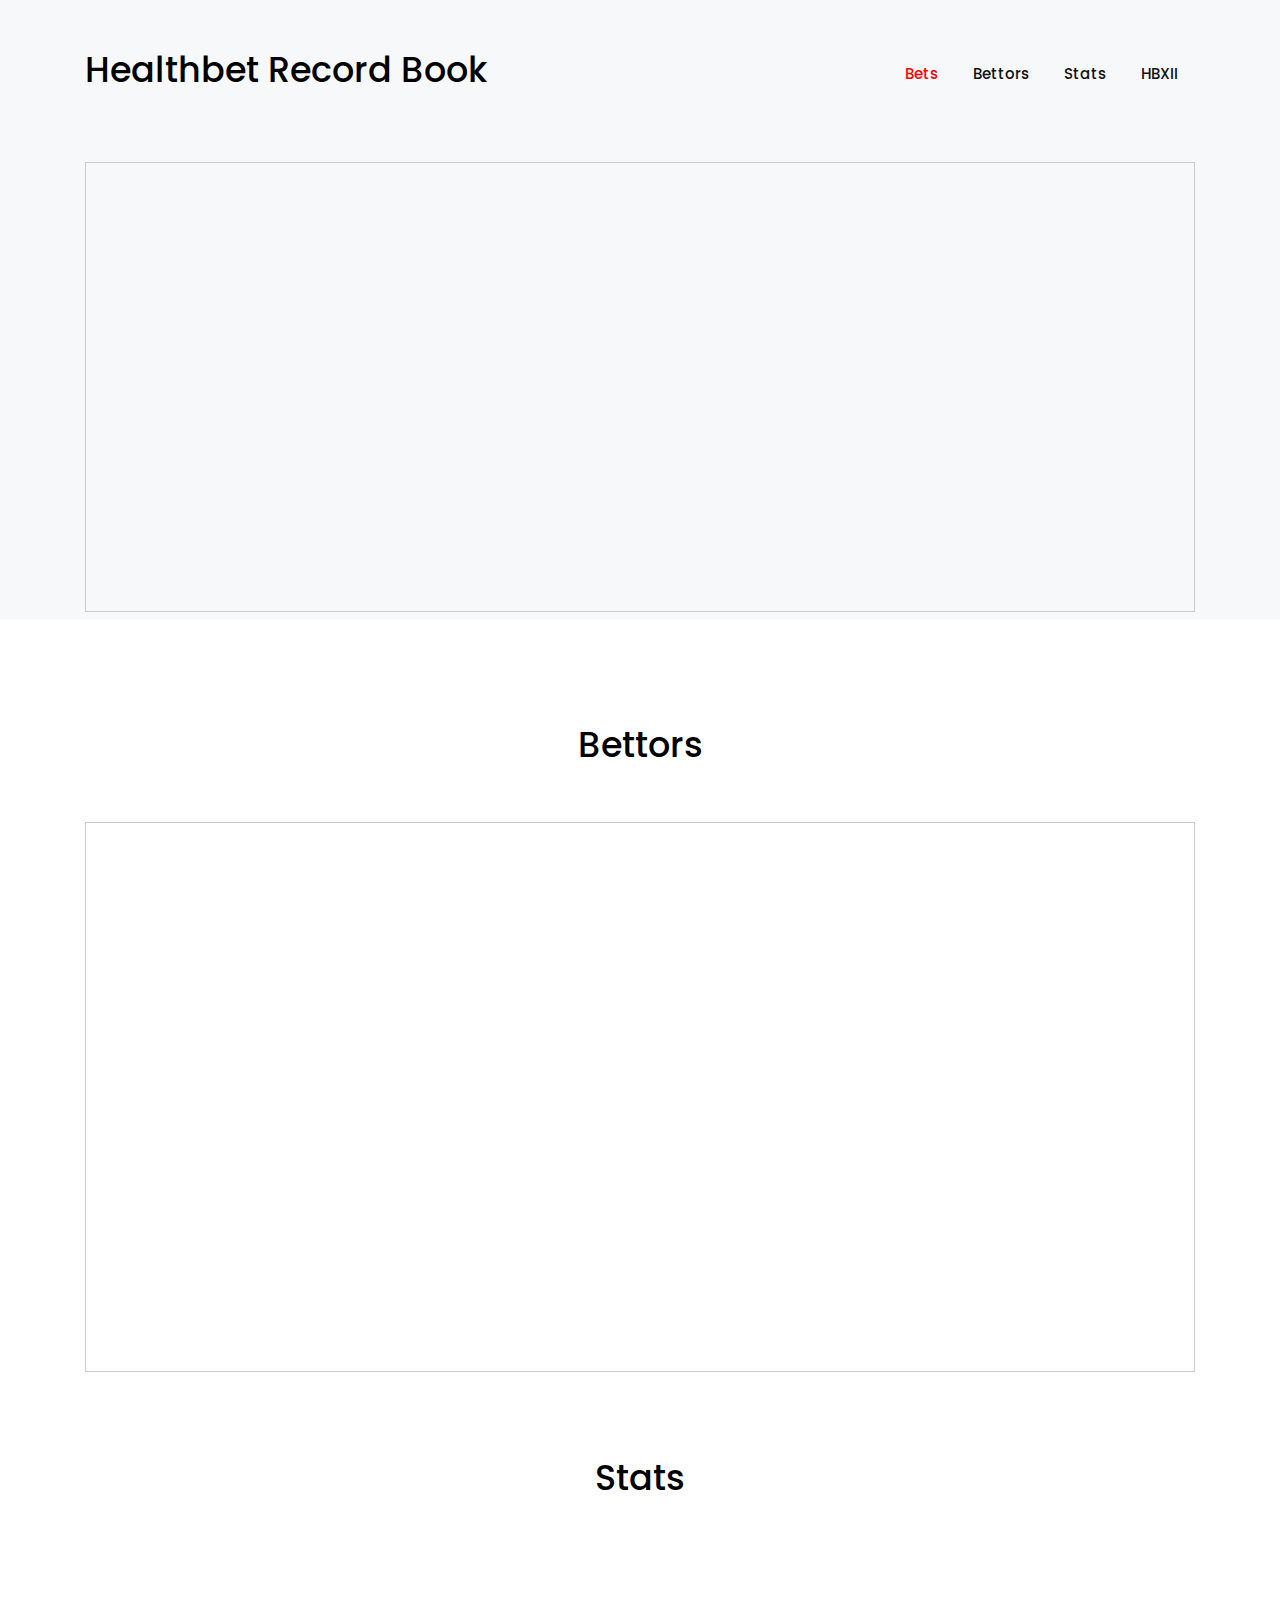
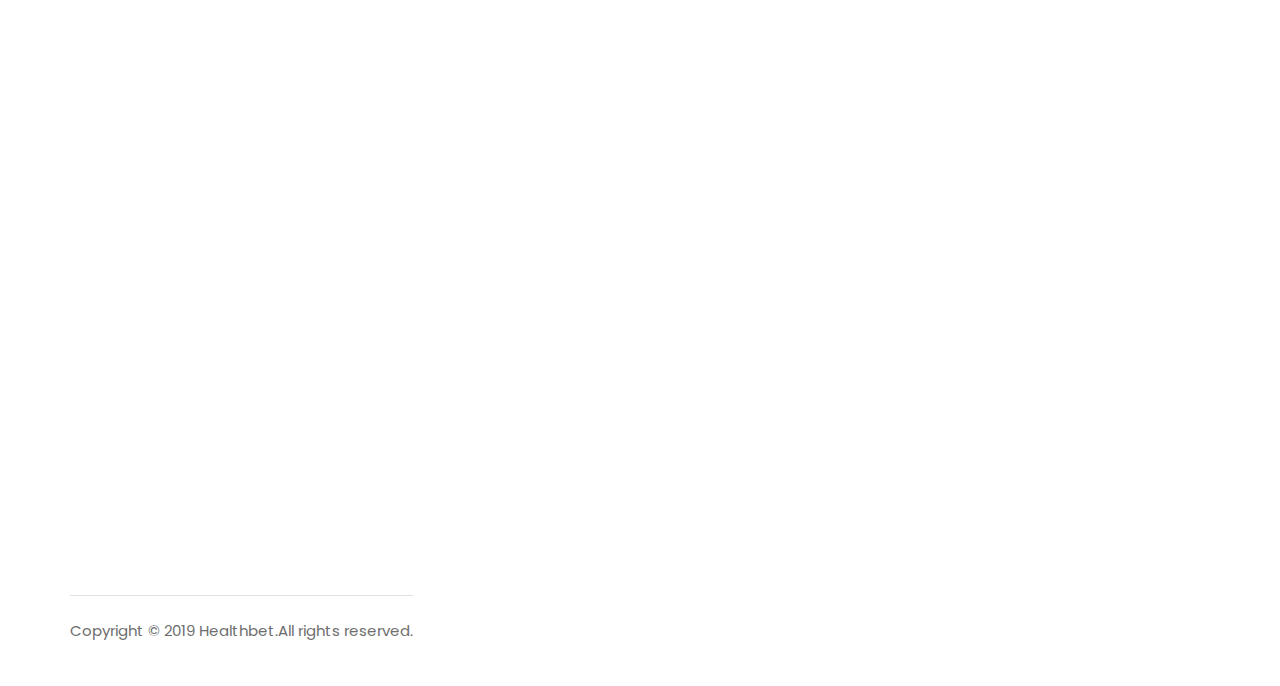
==== commit 2b3039b6: "Update recordbook.html" ====
--- a/recordbook.html
+++ b/recordbook.html
@@ -1,7 +1,7 @@
 <!DOCTYPE html>
 <html lang="en">
 <head>
-  <title>Healthbet 10</title>
+  <title>Healthbet Record Book</title>
   <meta charset="UTF-8">
   <meta name="viewport" content="width=device-width, initial-scale=1.0">
   <meta http-equiv="X-UA-Compatible" content="ie=edge">
@@ -41,7 +41,7 @@
             <a class="nav-link" href="#features-section-2">Stats</a>
           </li>
           <li class="nav-item">
-            <a class="nav-link" href="index.html">HBXI</a>  
+            <a class="nav-link" href="index.html">HBXII</a>  
           </li>
          <!-- <li class="nav-item btn-contact-us pl-4 pl-lg-0">
             <button class="btn btn-info" data-toggle="modal" data-target="#exampleModal">Make A Claim</button>
